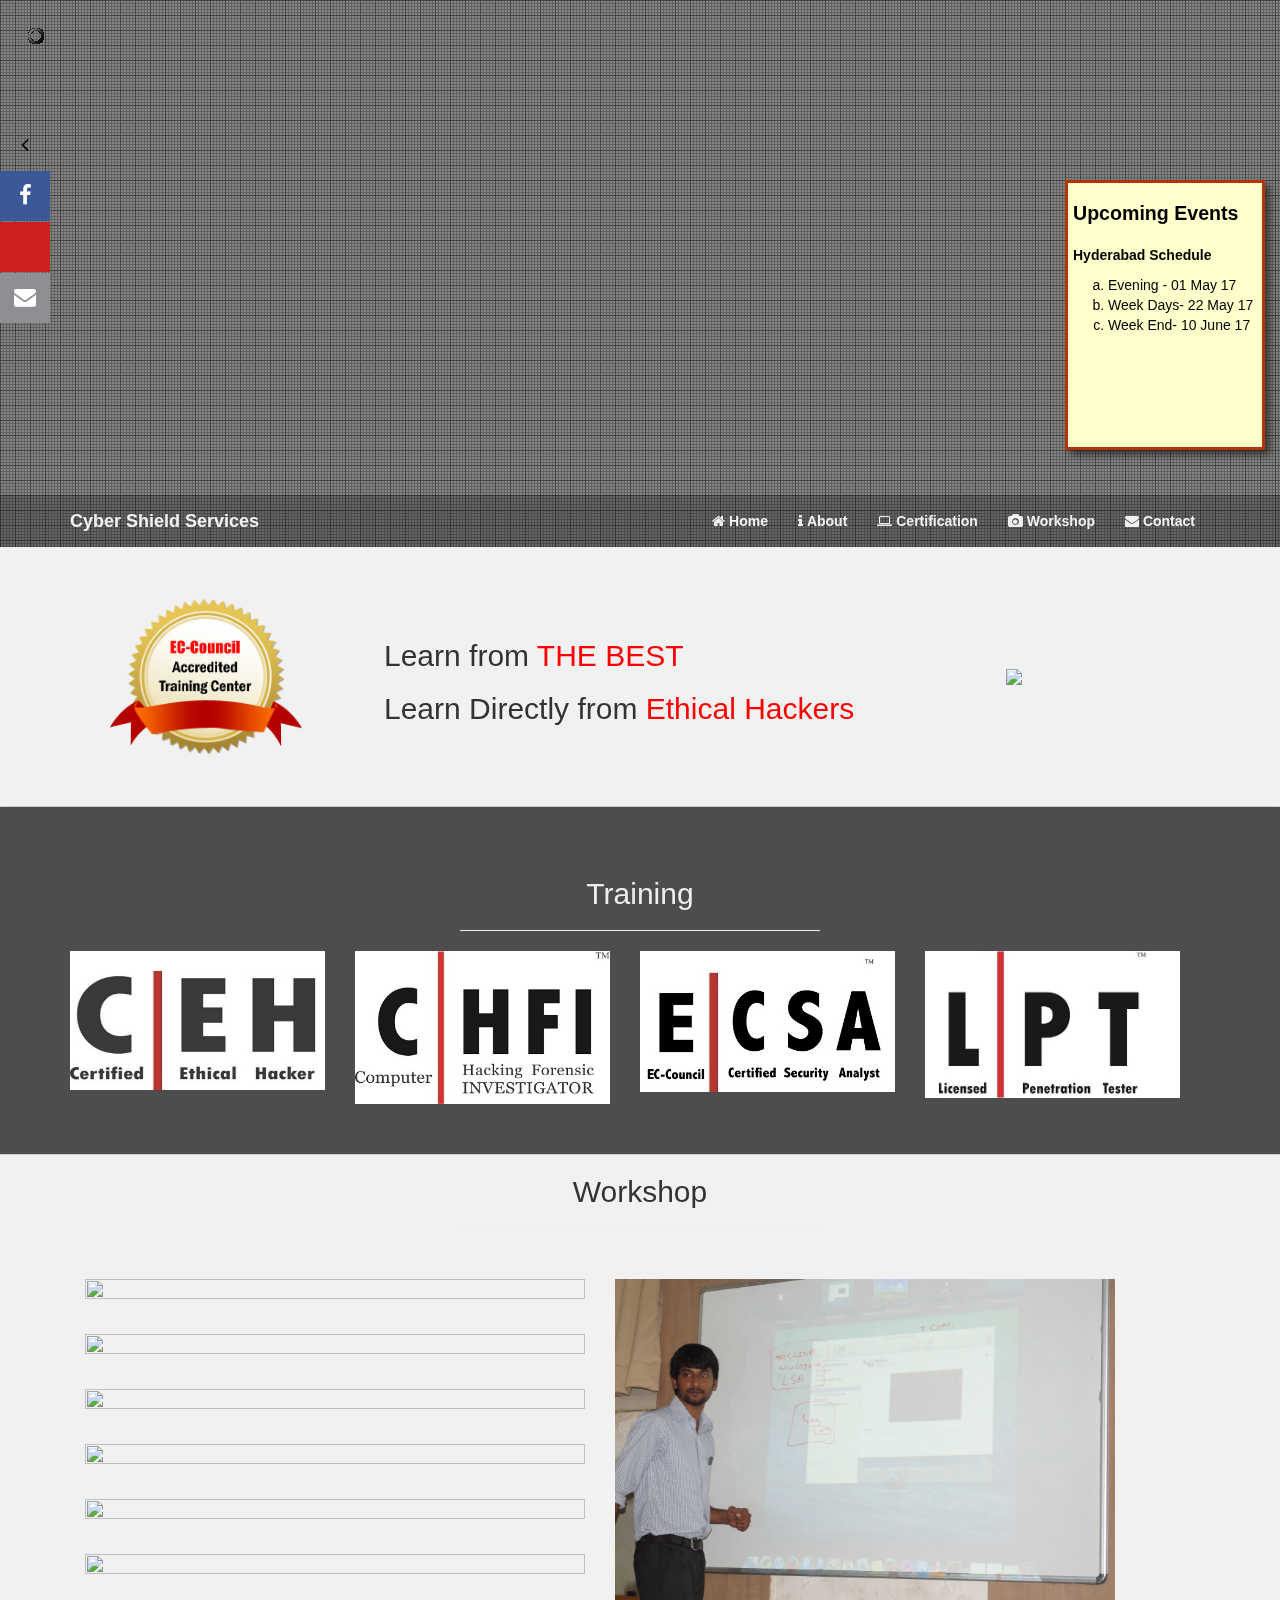
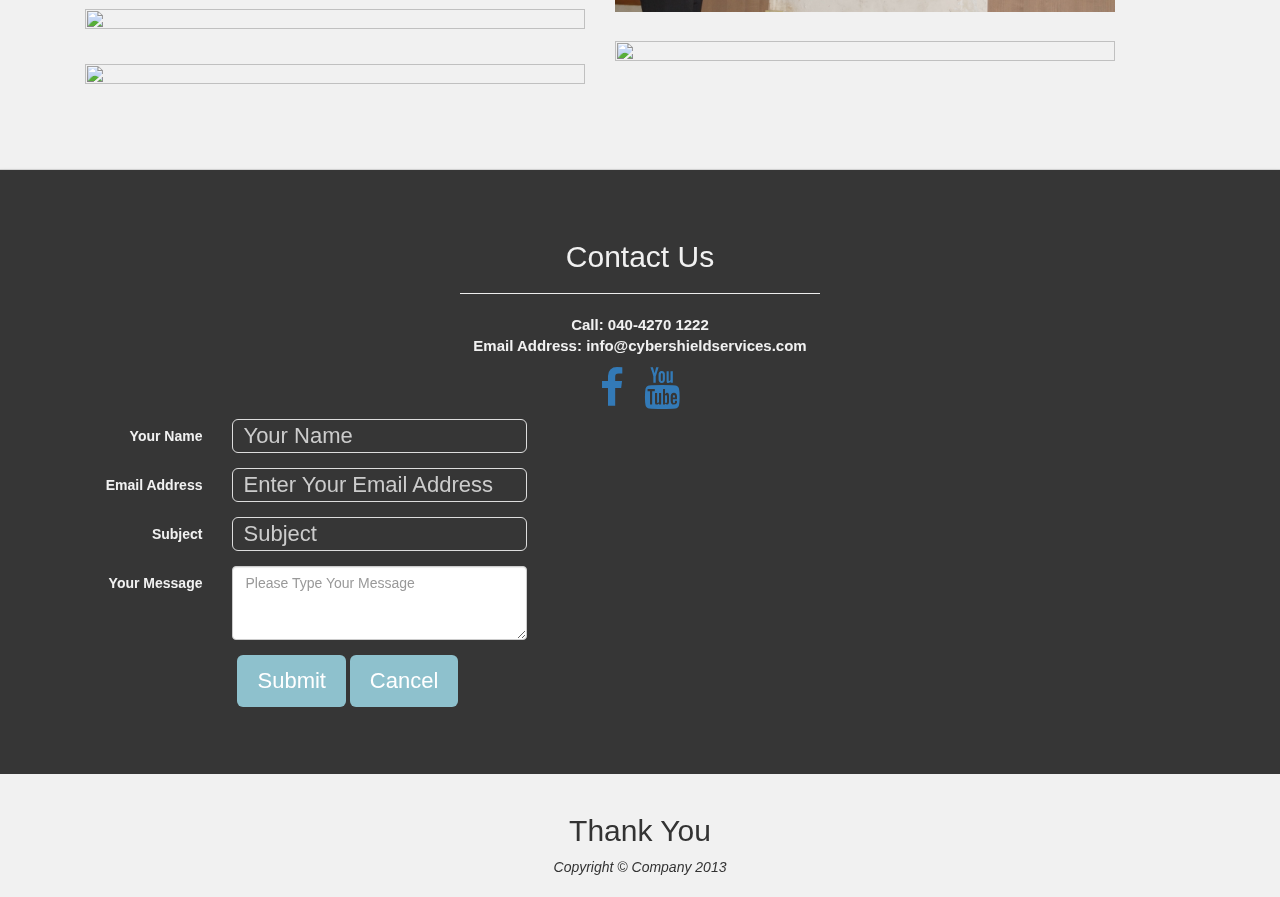
==== index.html @ d1aa9da9 "Revert "Font Changes in the Site, Added Urban Pro & you tube in Slide bar"" ====
﻿<!DOCTYPE html>
<html lang="en">
<head>
    <meta charset="utf-8">
    <meta name="viewport" content="width=device-width, initial-scale=1.0">
    <meta name="description" content="">
    <meta name="author" content="">
    <title>Cyber Shield Services</title>
    <!-- Bootstrap core CSS -->
    <link href="css/bootstrap.css" rel="stylesheet">
    <!-- Add custom CSS here -->
    <link href="css/slidefolio.css" rel="stylesheet">
    <!-- Font Awesome -->
    <link href="font-awesome/css/font-awesome.min.css" rel="stylesheet">

    <link rel="stylesheet" href="css/Workshop/animate.css">
    <link rel="stylesheet" href="css/Workshop/magnific-popup.css">
    <link rel="stylesheet" href="css/Workshop/form-elements.css">
    <link rel="stylesheet" href="css/Workshop/style.css">
    <link href="css/Workshop/bootstrap.min.css" rel="stylesheet">
    <link rel="stylesheet" href="css/Workshop/media-queries.css">

    <link rel="stylesheet" href="http://maxcdn.bootstrapcdn.com/bootstrap/3.3.4/css/bootstrap.min.css">
    <link rel="stylesheet" href="http://maxcdn.bootstrapcdn.com/font-awesome/4.3.0/css/font-awesome.min.css">
    <link rel="stylesheet" href="css/contact-buttons.css">
    <link rel="stylesheet" href="css/demo.css">
</head>
<body>
    <!-- Header Area -->
    <div id="top" class="header">
        <div class="vert-text">
            <!--<img class="img-rounded" alt="Company Logo" style="width:15%" src="./img/logo.gif" />-->
            <!--<h2><em>Cyber Shield Services</em></h2>-->
            <!--<ul class="list-inline">
                <li><a class="fa fa-facebook fa-3x" href="https://www.facebook.com/Cybershieldservices" target="_blank"></a></li>
                <li><a class="fa fa-youtube fa-3x" href="https://www.youtube.com/hackingcamp" target="_blank"></a></li>
                <li><i class="fa fa-twitter fa-3x"></i></li>
                <li><i class="fa fa-google-plus fa-3x"></i></li>
                <li><i class="fa fa-linkedin fa-3x"></i></li>
            </ul>-->
            <br>

        </div>
    </div>

    <!-- /Header Area -->
    <div id="nav">
        <!-- Navigation -->
        <nav class="navbar navbar-new" role="navigation">
            <div class="container">
                <!-- Brand and toggle get grouped for better mobile display -->
                <div class="navbar-header" style="font-weight:bolder">
                    <button type="button" class="navbar-toggle" data-toggle="collapse" data-target="#mobilemenu">
                        <span class="sr-only">Toggle navigation</span>
                        <span class="icon-bar"></span>
                        <span class="icon-bar"></span>
                        <span class="icon-bar"></span>
                    </button>
                    <a href="#" class="navbar-brand">Cyber Shield Services</a>
                </div>
                <div class="collapse navbar-collapse" id="mobilemenu">

                    <ul class="nav navbar-nav navbar-right text-center" style="font-weight:bolder">
                        <li><a href="#top"><i class="service-icon fa fa-home"></i>&nbsp;Home</a></li>
                        <li><a href="#about"><i class="service-icon fa fa-info"></i>&nbsp;About</a></li>
                        <li><a href="#services"><i class="service-icon fa fa-laptop"></i>&nbsp;Certification</a>
                        <li><a href="#portfolio"><i class="service-icon fa fa-camera"></i>&nbsp;Workshop</a></li>
                        <li><a href="#contact"><i class="service-icon fa fa-envelope"></i>&nbsp;Contact</a></li>
                    </ul>
                </div><!-- /.navbar-collapse -->
            </div>
        </nav>
        <!-- /Navigation -->
    </div>

    <!-- About -->

    <div id="about" class="about_us">
        <div>
            <table>
                <tr width="100%">
                    <td width="30%" style="padding-left:110px">
                        <img src="img/Slider/ATC-Web20-Logo.png" style="width:70%;float:left;text-align:left;" />
                    </td>
                    <td width="40%">
                        <h2>Learn from <span style="color:red;">THE BEST</span></h2>
                        <h2>Learn Directly from <span style="color:red"> Ethical Hackers</span></h2>
                    </td>
                    <td width="30%" style="padding-right:110px">
                        <img src="img/logo.png" style="width:60%;float:right;text-align:left;" />
                    </td>
                </tr>
            </table>
        </div>
    </div>
    
    <div class="sideBar boxLeft">
        <div>
            <h1 class="StickyNotesHeading">Upcoming Events</h1>
            <p class="StickyNotesContent">
                <b>Hyderabad Schedule</b>
                <ol>
                    <li type="a">Evening - 01 May 17</li>
                    <li type="a">Week Days- 22 May 17</li>
                    <li type="a">Week End- 10 June 17</li>
                </ol>
            </p>
        </div>
    </div>
    <!-- /About -->
    <!-- Services -->
    <div id="services" class="services">
        <div class="container">
            <div class="row">
                <div class="col-md-4 col-md-offset-4 text-center">
                    <h2>Training</h2>
                    <hr>
                </div>
            </div>
            <div class="row" style="width:100%;">
                <div class="col-md-3 text-center">
                    <div>
                        <a href="CEH.html"><img src="img/CEH.jpg" style="width:100%" /></a>
                        <!--<h3>CEH</h3>-->
                        <!--<p>Ad has dicat ridens consetetur, eos eu option persius. Mollis cotidieque conclusionemque per id, ne nam alienum liberavisse. </p>-->
                    </div>
                </div>
                <div class="col-md-3 text-center">
                    <div>
                        <a href="CHFI.html"><img src="img/CHFI.jpg" style="width:100%" /></a>
                    </div>
                </div>
                <div class="col-md-3 text-center">
                    <div>
                        <a href="ECSA.html"><img src="img/ECSA.jpg" style="width:100%;height:70%" /></a>
                    </div>
                </div>
                <div class="col-md-3 text-center">
                    <div>
                        <a href="LPT.html"><img src="img/LPT.jpg" style="width:100%;height:70%;" /></a>
                    </div>
                </div>
            </div>
        </div>
    </div>
    <!-- /Services -->
    <!-- Portfolio -->
    <div id="portfolio" class="portfolio">
        <div class="container">
            <div class="row">
                <div class="col-md-4 col-md-offset-4 text-center">
                    <h2>Workshop</h2>
                    <hr>
                </div>
            </div>
            <div class="portfolio-container section-container">
                <div class="row">
                    <div class="col-sm-12 portfolio-masonry">
                        <div class="portfolio-box design">
                            <img src="img/workshops_4.jpg" alt="" data-at2x="img/workshops_4.jpg" style="width:100%;height:100%">
                            <div class="portfolio-box-text-container">
                                <div class="portfolio-box-text">
                                    <p><a href="#">Workshop</a></p>
                                </div>
                            </div>
                        </div>
                        <div class="portfolio-box design">
                            <img src="img/workshops_5.jpg" alt="" data-at2x="img/workshops_5.jpg" style="width:100%;height:100%">
                            <div class="portfolio-box-text-container">
                                <div class="portfolio-box-text">
                                    <p><a href="#">Workshop</a></p>
                                </div>
                            </div>
                        </div>
                        <div class="portfolio-box development">
                            <img src="img/workshops_6.jpg" alt="" data-at2x="img/workshops_6.jpg" style="width:100%;height:100%">
                            <div class="portfolio-box-text-container">
                                <div class="portfolio-box-text">
                                    <p><a href="#">Workshop</a></p>
                                </div>
                            </div>
                        </div>
                        <div class="portfolio-box development">
                            <img src="img/workshops_1.jpg" alt="" data-at2x="img/workshops_1.jpg" style="width:100%;height:100%">
                            <div class="portfolio-box-text-container">
                                <div class="portfolio-box-text">
                                    <p><a href="#">Workshop</a></p>
                                </div>
                            </div>
                        </div>
                        <div class="portfolio-box branding">
                            <img src="img/workshops_2.jpg" alt="" data-at2x="img/workshops_2.jpg" style="width:100%;height:100%">
                            <div class="portfolio-box-text-container">
                                <div class="portfolio-box-text">
                                    <p><a href="#">Workshop</a></p>
                                </div>
                            </div>
                        </div>
                        <div class="portfolio-box development">
                            <img src="img/workshops_3.jpg" alt="" data-at2x="img/workshops_3.jpg" style="width:100%;height:100%">
                            <div class="portfolio-box-text-container">
                                <div class="portfolio-box-text">
                                    <p><a href="#">Workshop</a></p>
                                </div>
                            </div>
                        </div>


                        <div class="portfolio-box design">
                            <img src="img/workshops_7.jpg" alt="" data-at2x="img/workshops_7.jpg" style="width:100%;height:100%">
                            <div class="portfolio-box-text-container">
                                <div class="portfolio-box-text">
                                    <p><a href="#">Workshop</a></p>
                                </div>
                            </div>
                        </div>
                        <div class="portfolio-box development">
                            <img src="img/workshops_8.jpg" alt="" data-at2x="img/workshops_8.jpg" style="width:100%;height:100%">
                            <div class="portfolio-box-text-container">
                                <div class="portfolio-box-text">
                                    <p><a href="#">Workshop</a></p>
                                </div>
                            </div>
                        </div>
                        <div class="portfolio-box branding">
                            <img src="img/workshops_9.jpg" alt="" data-at2x="img/workshops_9.jpg" style="width:100%;height:100%">
                            <div class="portfolio-box-text-container">
                                <div class="portfolio-box-text">
                                    <p><a href="#">Workshop</a></p>
                                </div>
                            </div>
                        </div>
                        <div class="portfolio-box development">
                            <img src="img/workshops_11.jpg" alt="" data-at2x="img/workshops_11.jpg" style="width:100%;height:100%">
                            <div class="portfolio-box-text-container">
                                <div class="portfolio-box-text">
                                    <p><a href="#">Workshop</a></p>
                                </div>
                            </div>
                        </div>

                    </div>
                </div>
            </div>
        </div>
    </div>
    <!-- /Portfolio -->
    
        <!-- Contact -->
        <div id="contact">
            <div class="container">
                <div class="row">
                    <div class="col-md-4 col-md-offset-4 text-center">
                        <h2>Contact Us</h2>
                        <hr>
                        <span style="font-size:15px;font-weight:bolder;">Call: 040-4270 1222</span> <br />
                        <span style="font-size:15px;font-weight:bolder;">Email Address: info@cybershieldservices.com</span>
                        <br />
                        <a class="fa fa-facebook fa-3x" href="https://www.facebook.com/Cybershieldservices" target="_blank" style="padding-top:10px;padding-bottom:10px"></a>
                        &nbsp;&nbsp;&nbsp;
                        <span style="font-weight:bolder"><a class="fa fa-youtube fa-3x" href="https://www.youtube.com/hackingcamp" target="_blank" style="padding-top:10px;padding-bottom:10px"></a></span>
                    </div>
                    <div class="col-md-5 col-md-offset-0  text-left">
                        <!-- contact form starts -->
                        <form action="contact" id="contact-form" class="form-horizontal">
                            <fieldset>
                                <div class="form-group">
                                    <label class="col-sm-4 control-label" for="name">Your Name</label>
                                    <div class="col-sm-8">
                                        <input type="text" placeholder="Your Name" class="form-control" name="name" id="name">
                                    </div>
                                </div>
                                <div class="form-group">
                                    <label class="col-sm-4 control-label" for="email">Email Address</label>
                                    <div class="col-sm-8">
                                        <input type="text" placeholder="Enter Your Email Address" class="form-control" name="email" id="email">
                                    </div>
                                </div>
                                <div class="form-group">
                                    <label class="col-sm-4 control-label" for="subject">Subject</label>
                                    <div class="col-sm-8">
                                        <input type="text" placeholder="Subject" class="form-control" name="subject" id="subject">
                                    </div>
                                </div>
                                <div class="form-group">
                                    <label class="col-sm-4 control-label" for="message">Your Message</label>
                                    <div class="col-sm-8">
                                        <textarea placeholder="Please Type Your Message" class="form-control" name="message" id="message" rows="3"></textarea>
                                    </div>
                                </div>
                                <div class="col-sm-offset-4 col-sm-8">
                                    <button type="submit" class="btn btn-success">Submit</button>
                                    <button type="reset" class="btn btn-primary">Cancel</button>
                                </div>

                            </fieldset>
                        </form>


                        <!-- contact form ends -->
                    </div>
                    <div class="col-md-5 col-md-offset-0 text-left">
                        <iframe class=" row-gap" src="https://www.google.com/maps/embed?pb=!1m18!1m12!1m3!1d3805.473126421698!2d78.38738451531601!3d17.484914088020233!2m3!1f0!2f0!3f0!3m2!1i1024!2i768!4f13.1!3m3!1m2!1s0x3bcb918935fcb985%3A0xc3f9c0702359ecba!2sCyberShield+Security+Solutions+Pvt+Ltd!5e0!3m2!1sen!2sin!4v1493375666540"
                                width="600" height="300" frameborder="0" style="border:0" allowfullscreen="yes"></iframe>
                    </div>
                </div>
            </div>
        </div>
        <!-- /Contact -->
        <!-- Footer -->
        <footer>
            <div class="container">
                <div class="row">
                    <div class="col-md-6 col-md-offset-3 text-center">
                        <h2>Thank You</h2>
                        <em>Copyright &copy; Company 2013</em>
                    </div>
                </div>
            </div>
        </footer>
        <!-- /Footer -->
        <!-- Bootstrap core JavaScript -->
        <!-- Placed at the end of the document so the pages load faster -->
        <script src="js/jquery.js"></script>
        <script src="js/jquery-scrolltofixed-min.js"></script>
        <script src="js/jquery.vegas.js"></script>
        <script src="js/jquery.mixitup.min.js"></script>
        <script src="js/jquery.validate.min.js"></script>
        <script src="js/script.js"></script>
        <script src="js/bootstrap.js"></script>

        <!-- Slideshow Background  -->
        <script>
            $.vegas('slideshow', {
                delay: 5000,
                backgrounds: [
                             { src: './img/workshops_11.jpg', fade: 2000 },
                             { src: './img/slider/background-01.png', fade: 2000 },
                             { src: './img/workshops_2.jpg', fade: 2000 },
                             { src: './img/slider/CEH-New5-1.jpg', fade: 2000 },
                             { src: './img/workshops_4.jpg', fade: 2000 },
                             { src: './img/slider/CEH-New6-1.jpg', fade: 2000 },
                             { src: './img/workshops_5.jpg', fade: 2000 },
                             { src: './img/slider/CEHv9-background-A.jpg', fade: 2000 },
                             { src: './img/slider/CHFI-New26-1.jpg', fade: 2000 },
                             { src: './img/slider/CHFI-New30-1.jpg', fade: 2000 },
                             { src: './img/slider/CHFI-New38-1.jpg', fade: 2000 },
                             { src: './img/slider/chfi1.png', fade: 2000 },
                             { src: './img/slider/chfi2.png', fade: 2000 },
                             { src: './img/slider/CSCU-New19-1.jpg', fade: 2000 },
                             { src: './img/slider/ECSA-1-1.jpg', fade: 2000 },
                             { src: './img/slider/ECSA-2-1.jpg', fade: 2000 },
                             { src: './img/slider/ECSA-background03.png', fade: 2000 },
                             

                ]
            })('overlay', {
                src: './img/overlay.png'
            });

        </script>
        <!-- /Slideshow Background -->
        <!-- Mixitup : Grid -->
        <script>
            $(function () {
                $('#Grid').mixitup();
            });
        </script>
        <!-- /Mixitup : Grid -->
        <!-- Custom JavaScript for Smooth Scrolling - Put in a custom JavaScript file to clean this up -->
        <script>
            $(function () {
                $('a[href*=#]:not([href=#])').click(function () {
                    if (location.pathname.replace(/^\//, '') == this.pathname.replace(/^\//, '')
                      || location.hostname == this.hostname) {

                        var target = $(this.hash);
                        target = target.length ? target : $('[name=' + this.hash.slice(1) + ']');
                        if (target.length) {
                            $('html,body').animate({
                                scrollTop: target.offset().top
                            }, 1000);
                            return false;
                        }
                    }
                });
            });
        </script>
        <!-- Navbar -->
        <script type="text/javascript">
            $(document).ready(function () {
                $('#nav').scrollToFixed();
            });

            var toggled = true;

            $("#toggle_menu").click(function () {
                if (toggled) {
                    toggled = false;
                    $(this).animate({ width: "20px" }, "fast");
                } else {
                    toggled = true;
                    $(this).animate({ width: "200px" }, "fast");
                }
            });
        </script>

        <!-- /Navbar-->

        

        <script src="js/SideBar.js"></script>
        <script src="js/script.js"></script>

    <script src="http://ajax.googleapis.com/ajax/libs/jquery/1.11.1/jquery.min.js"></script>
    <script src="js/jquery.contact-buttons.js"></script>
    <script src="js/demo.js"></script>
    <script type="text/javascript">

        var _gaq = _gaq || [];
        _gaq.push(['_setAccount', 'UA-36251023-1']);
        _gaq.push(['_setDomainName', 'jqueryscript.net']);
        _gaq.push(['_trackPageview']);

        (function () {
            var ga = document.createElement('script'); ga.type = 'text/javascript'; ga.async = true;
            ga.src = ('https:' == document.location.protocol ? 'https://ssl' : 'http://www') + '.google-analytics.com/ga.js';
            var s = document.getElementsByTagName('script')[0]; s.parentNode.insertBefore(ga, s);
        })();

    </script>

    <script src="js/Workshop/bootstrap.min.js"></script>
    <script src="js/Workshop/jquery.backstretch.min.js"></script>
    <script src="js/Workshop/wow.min.js"></script>
    <script src="js/Workshop/retina-1.1.0.min.js"></script>
    <script src="js/Workshop/jquery.magnific-popup.min.js"></script>
    <script src="js/Workshop/masonry.pkgd.min.js"></script>
    <script src="js/Workshop/scripts.js"></script>
</body>

</html>
---- css/slidefolio.css ----
/* Global Styles */

html,
body {
  height: 100%;
  width: 100%;
}
.push50{
margin-top:50px;
}
.filter {
cursor:pointer;
}
.sideBar {
    position: fixed;
    z-index: 1000;
    color:black;
}
.sideBar.boxLeft {
    width: 200px;
    float:right;
    padding: 0px 0px 0px 0px;
    right:15px;
    background-color:#eee;
    top:20%;
    color:black;
    box-shadow: 5px 5px 7px rgba(33,33,33,.7);
    background:#ffc;
    border:1px solid;
    border-style: double;
    min-height:30%;
    border: 3px solid #b13506;
}
.txtUpsideDown {
    transform: rotate(90deg);
    transform-origin: left top 0;
    float:left;
    color:black;
}

/*Vegas CSS for Slideshow*/
.vegas-loading {
	border-radius: 10px;
	background: #000;
	background: rgba(0,0,0,0.7);
	background: url(../img/loading.gif) no-repeat center center; /* Loading Gif by http://preloaders.net/ */
	height: 32px;
	left: 20px;
	position: fixed;
	top: 20px;
	width: 32px; 
	z-index: 0;
}

.vegas-overlay {
	background: transparent url(overlays/01.png);
	opacity: 0.5;
	z-index: -1;
}

.vegas-background {
    max-width: none !important; /* counteracts global img modification by twitter bootstrap library */
	z-index: -2;
}

.vegas-overlay,
.vegas-background {
	-webkit-user-select: none;
	 -khtml-user-select: none;
	   -moz-user-select: none;
	    -ms-user-select: none;
	        user-select: none;
}
/*Vegas CSS for Slideshow*/

.vert-text {
  display: table-cell;
  vertical-align: middle;
  text-align: center;
  color:#f1f1f1;
  background:rgba(0, 0, 0, 0.48);
}

.vert-text h1 {
  padding: 0;
  margin: 0;
  font-size: 4.5em;
  font-weight: 700;
}
#Grid .mix{
    opacity: 0;
    display: none;
	max-height:230px;
}
/* Navbar */
#nav {
margin-bottom:-20px;
}
.navbar {
border-radius:0px !important;
}
.navbar-new {
  background-color: rgba(0, 0, 0, 0.6);
}
.navbar-new .navbar-brand {
  color: #f1f1f1;
}
}
.navbar-new .navbar-text {
  color: #f1f1f1;
}
.navbar-new .navbar-nav > li > a {
  color: #f1f1f1;
}
.navbar-new .navbar-nav > li > a:hover,
.navbar-new .navbar-nav > li > a:focus {
  background-color: rgba(0, 0, 0, 0.8);
}
.navbar-new .navbar-toggle {
  border-color: #dddddd;
}
.navbar-new .navbar-toggle:hover,
.navbar-new .navbar-toggle:focus {
  background-color: #000000;
}
.navbar-new .navbar-toggle .icon-bar {
  background-color: #cccccc;
}
.navbar-new .navbar-collapse,
.navbar-new .navbar-form {
  border-color: #e6e6e6;
}
.navbar-new .navbar-nav > .dropdown > a:hover .caret,
.navbar-new .navbar-nav > .dropdown > a:focus .caret {
  border-top-color: #333333;
  border-bottom-color: #333333;
}
.navbar-new .navbar-nav > .open > a,
.navbar-new .navbar-nav > .open > a:hover,
.navbar-new .navbar-nav > .open > a:focus {
  background-color: #e7e7e7;
  color: #555555;
}
.navbar-new .navbar-nav > .open > a .caret,
.navbar-new .navbar-nav > .open > a:hover .caret,
.navbar-new .navbar-nav > .open > a:focus .caret {
  border-top-color: #555555;
  border-bottom-color: #555555;
}
.navbar-new .navbar-nav > .dropdown > a .caret {
  border-top-color: #777777;
  border-bottom-color: #777777;
}
@media (max-width: 767px) {
  .navbar-new .navbar-nav .open .dropdown-menu > li > a {
    color: #777777;
  }
  .navbar-new .navbar-nav .open .dropdown-menu > li > a:hover,
  .navbar-new .navbar-nav .open .dropdown-menu > li > a:focus {
    color: #333333;
    background-color: transparent;
  }
  .navbar-new .navbar-nav .open .dropdown-menu > .active > a,
  .navbar-new .navbar-nav .open .dropdown-menu > .active > a:hover,
  .navbar-new .navbar-nav .open .dropdown-menu > .active > a:focus {
    color: #555555;
    background-color: #e7e7e7;
  }
  .navbar-new .navbar-nav .open .dropdown-menu > .disabled > a,
  .navbar-new .navbar-nav .open .dropdown-menu > .disabled > a:hover,
  .navbar-new .navbar-nav .open .dropdown-menu > .disabled > a:focus {
    color: #cccccc;
    background-color: transparent;
  }
}
.navbar-new .navbar-link {
  color: #777777;
}
.navbar-new .navbar-link:hover {
  color: #333333;
}
/*Navbar */


.header {
  display: table;
  height: 55%;
  width: 100%;
  position: relative;
}
.btn-top {
color:#f1f1f1;
background:none repeat scroll 0 0 rgba(0, 0, 0, 0.57);
border-color:#cccccc;
}
.btn-top:hover,
.btn-top:focus,
.btn-top:active,
.btn-top.active {
  color: #333333;
  background-color: #ebebeb;
  border-color: #adadad;
}

/* about us */

.about_us {
  padding: 50px 0;
  background:none repeat scroll 0 0 #F1F1F1;
  border-bottom:1px solid #D1D1D1 !important;
filter: progid:DXImageTransform.Microsoft.gradient(startColorstr='#ffffffff', endColorstr='#fff2f2f2', GradientType=0);
  *zoom: 1;
  -webkit-box-shadow: 0 1px 4px rgba(0, 0, 0, 0.065);
     -moz-box-shadow: 0 1px 4px rgba(0, 0, 0, 0.065);
          box-shadow: 0 1px 4px rgba(0, 0, 0, 0.065);
}

/* Services */

.services {
   background: none repeat scroll 0 0 #4D4D4D;
  padding: 50px 0;
  color: #eeeeee;
  width: 100%;
  border-bottom:1px solid #D1D1D1 !important;
filter: progid:DXImageTransform.Microsoft.gradient(startColorstr='#ffffffff', endColorstr='#fff2f2f2', GradientType=0);
  *zoom: 1;
  -webkit-box-shadow: 0 1px 4px rgba(0, 0, 0, 0.065);
     -moz-box-shadow: 0 1px 4px rgba(0, 0, 0, 0.065);
          box-shadow: 0 1px 4px rgba(0, 0, 0, 0.065);
}

.service-item {
  margin-bottom: 15px;
  background:#333333;
  padding:10px;
  border:1px solid #D1D1D1 !important;
filter: progid:DXImageTransform.Microsoft.gradient(startColorstr='#ffffffff', endColorstr='#fff2f2f2', GradientType=0);
  *zoom: 1;
  -webkit-box-shadow: 0 1px 4px rgba(0, 0, 0, 0.065);
     -moz-box-shadow: 0 1px 4px rgba(0, 0, 0, 0.065);
          box-shadow: 0 1px 4px rgba(0, 0, 0, 0.065);
}

.active {
background:#3071A9 !important;
border:1px solid #BBBBBB !important;
filter: progid:DXImageTransform.Microsoft.gradient(startColorstr='#ffffffff', endColorstr='#fff2f2f2', GradientType=0);
  *zoom: 1;
  -webkit-box-shadow: 0 1px 4px rgba(0, 0, 0, 0.065);
     -moz-box-shadow: 0 1px 4px rgba(0, 0, 0, 0.065);
          box-shadow: 0 1px 4px rgba(0, 0, 0, 0.065);
}
.label {
border-radius:0px !important;
}
label.valid {
		  width: 24px;
		  height: 24px;
		  background: url(../img/valid.png) center center no-repeat;
		  display: inline-block;
		  text-indent: -9999px;
		}
		label.error {
			font-weight: bold;
			color: red;
			padding: 2px 8px;
			margin-top: 2px;
		}
.portfolio {
background:#f1f1f1;
}		
/* gallery */
.gallery {
    overflow: hidden;
}
.gallery:after {
    content: "";
    display: inline-block;
    width: 100%;
}
.gallery .mix {
    color: #FFFFFF;
    display: none;
    font-size: 30px;
    margin: 0 0 30px;
    opacity: 0;
    overflow: hidden;
    text-align: center;
    vertical-align: top;
}
.gallery .mix.full {
    height: auto;
}
.gallery a.mix-cover img {
    width: 100%;
	
}
.gallery a.mix-cover, .gallery span.cover {
    background-color: #FFFFFF;
    border-radius: 4px 4px 0 0;
    display: block;
    overflow: hidden;
}
.gallery.portfolio a.mix-cover, .gallery.portfolio a.mix-cover .overlay {
    border-radius: 4px;
}
.gallery .mix a img, .gallery .mix a span.overlay {
    border-radius: 4px 4px 0 0;
    box-shadow: 0 0 1px 0 rgba(0, 0, 0, 0.1);
}
.gallery a.mix-cover {
    position: relative;
    transition: top 0.5s ease 0s;
}
.gallery span.cover {
    background-color: #F4D432;
    position: absolute;
    top: -100%;
}
.gallery span.cover span {
    color: #FFFFFF;
    height: 50px;
    left: 0;
    line-height: 50px;
    margin-top: -25px;
    position: absolute;
    right: 0;
    top: 50%;
}
img.placeholder {
    height: 100%;
    width: 100%;
}

/* Overlay */
.overlay {
    background-color: rgba(0, 0, 0, 0.48);
    border: 0 solid rgba(255, 255, 255, 0.2);
    bottom: 0;
    left: 0;
    opacity: 0;
    position: absolute;
    right: 0;
    text-align: center;
    top: 0;
    transition: all 0.3s ease 0s;
    z-index: 9;
	height:100%;
	width:100%;
	cursor:pointer;
}
.overlay:hover {
    opacity: 1;
}
.overlay i, .overlay span.title {
    color: #FFFFFF;
    font-size: 40px;
    position: relative;
    top: -60px;
    transition: all 0.3s ease 0s;
}
.overlay span.title {
    font-size: 30px;
}
.overlay:hover i, .overlay:hover span.title {
    top: 10px;
}

span.valign {
    display: inline-block;
    height: 100%;
    vertical-align: middle;
}


/* Contact */
#contact {
background:none repeat scroll 0 0 rgba(0, 0, 0, 0.79);
color:#f1f1f1;
padding:50px 0;
border-top:1px solid #D1D1D1 !important;
filter: progid:DXImageTransform.Microsoft.gradient(startColorstr='#ffffffff', endColorstr='#fff2f2f2', GradientType=0);
  *zoom: 1;
  -webkit-box-shadow: 0 1px 4px rgba(0, 0, 0, 0.065);
     -moz-box-shadow: 0 1px 4px rgba(0, 0, 0, 0.065);
          box-shadow: 0 1px 4px rgba(0, 0, 0, 0.065);
}

#team {
background:none repeat scroll 0 0 rgba(0, 0, 0, 0.79);
color:#f1f1f1;
padding:50px 0;
border-top:1px solid #D1D1D1 !important;
filter: progid:DXImageTransform.Microsoft.gradient(startColorstr='#ffffffff', endColorstr='#fff2f2f2', GradientType=0);
  *zoom: 1;
  -webkit-box-shadow: 0 1px 4px rgba(0, 0, 0, 0.065);
     -moz-box-shadow: 0 1px 4px rgba(0, 0, 0, 0.065);
          box-shadow: 0 1px 4px rgba(0, 0, 0, 0.065);
}

.modal-body {
width:auto !important;
height:auto !important;
}
.modal-dialog {
width:60% !important;
}

/* Footer */

footer {
  padding: 20px 0;
  background:#f1f1f1;
}

/*Side Bar - Upcoming Events*/
/* Floats */

.left {float: left;}
.right {float: right;}

.clearer {
	clear: both;
	display: block;
	font-size: 0;
	height: 0;
	line-height: 0;
}
/*Sticky Notes CSS
*/
.StickyNotesHeading {
    font-size: 140%;
    font-weight: bold;
    padding-bottom: 10px;
    padding-left:5px;
    background:#ffc;
    
}
.StickyNotesContent {
    background: #ffc;
    text-align: left;
    padding: 0 0 0 5px;
}

/*	Misc
------------------------------------------------------------------- */

.hidden {display: none;}


/*
	Example specifics
------------------------------------------------------------------- */

/* Layout */

#center-wrapper {
	margin: 0 auto;
	width: 920px;
}
/* responsive */
/* Small devices (tablets, 768px and up) */
@media (max-width: 768px) { .navbar-brand {margin-left:20px;} .navbar-toggle {margin-right:25px;} #Grid .mix{margin-left:-25px;}}
---- css/Workshop/form-elements.css ----
input[type="text"], 
textarea {
    margin: 0;
    padding: 14px 10px;
    vertical-align: middle;
    background: none;
    border: 1px solid #ddd;
    font-family: 'Lato', sans-serif;
    font-size: 22px;
    font-weight: 400;
    color: #ccc;
    -moz-border-radius: 6px;
    -webkit-border-radius: 6px;
    border-radius: 6px;
    -moz-box-shadow: none;
    -webkit-box-shadow: none;
    box-shadow: none;
    -o-transition: all .3s;
    -moz-transition: all .3s;
    -webkit-transition: all .3s;
    -ms-transition: all .3s;
    transition: all .3s;
}

input[type="text"]:focus, 
textarea:focus {
	outline: 0;
    border: 1px solid #8ec1cd;
    -moz-box-shadow: none;
    -webkit-box-shadow: none;
    box-shadow: none;
}

input[type="text"]:-moz-placeholder, textarea:-moz-placeholder { color: #ccc; }
input[type="text"]:-ms-input-placeholder, textarea:-ms-input-placeholder { color: #ccc; }
input[type="text"]::-webkit-input-placeholder, textarea::-webkit-input-placeholder { color: #ccc; }


button.btn {
	height: 52px;
    margin: 0;
    padding: 0 20px;
    vertical-align: middle;
    background: #8ec1cd;
    border: 0;
    font-family: 'Lato', sans-serif;
    font-size: 22px;
    font-weight: 400;
    line-height: 52px;
    color: #fff;
    -moz-border-radius: 6px;
    -webkit-border-radius: 6px;
    border-radius: 6px;
    text-shadow: none;
    -moz-box-shadow: none;
    -webkit-box-shadow: none;
    box-shadow: none;
    -o-transition: all .3s;
    -moz-transition: all .3s;
    -webkit-transition: all .3s;
    -ms-transition: all .3s;
    transition: all .3s;
}

button.btn:hover {
    opacity: 0.6;
    color: #fff;
    -o-transition: all .3s;
    -moz-transition: all .3s;
    -webkit-transition: all .3s;
    -ms-transition: all .3s;
    transition: all .3s;
}

button.btn:active {
	outline: 0;
    opacity: 0.6;
    color: #fff;
    -moz-box-shadow: none;
    -webkit-box-shadow: none;
    box-shadow: none;
}

button.btn:focus {
	outline: 0;
	opacity: 0.6;
	background: #8ec1cd;
	color: #fff;
}

.btn:focus, .btn:active:focus, .btn.active:focus {
	outline: 0;
	opacity: 0.6;
	background: #8ec1cd;
	color: #fff;
}
---- css/Workshop/style.css ----
/***** Portfolio *****/

.portfolio-container {
    padding-bottom: 80px;
}

.portfolio p {
	margin-bottom: 20px;
}

.portfolio-filters {
	padding: 20px 0;
	font-size: 18px;
	color: #aaa;
    line-height: 22px;
}

.portfolio-filters a { color: #aaa; }
.portfolio-filters a:hover, .portfolio-filters a.active { color: #8ec1cd; }

.portfolio-box {
	position: relative;
	width: 500px;
	margin: 30px 15px 0 15px;
	overflow: hidden;
}

.portfolio-box img { -o-transition: all .8s; -moz-transition: all .8s; -webkit-transition: all .8s; -ms-transition: all .8s; transition: all .8s; }

.portfolio-box:hover img {
	opacity: 0.6;
	-o-transform: scale(1.25); -moz-transform: scale(1.25); -webkit-transform: scale(1.25); -ms-transform: scale(1.25); transform: scale(1.25);
}

.portfolio-box-text-container {
	position: absolute;
	bottom: -200px;
	left: 0;
	right: 0;
	width: 255px;
	-o-transition: all .6s; -moz-transition: all .6s; -webkit-transition: all .6s; -ms-transition: all .6s; transition: all .6s;
}

.portfolio-box-text {
	background: #8ec1cd;
	color: #fff;
}
.portfolio-box:hover .portfolio-box-text-container { bottom: 0; }

.portfolio-box-text p {
	margin: 0;
	padding: 15px 20px;
	font-size: 18px;
    line-height: 32px;
}
.portfolio-box-text p a { color: #fff; }
.portfolio-box-text p a:hover, .portfolio-box-text p a:focus { color: #eee; }
---- css/Workshop/media-queries.css ----
@media (min-width: 992px) and (max-width: 1199px) {
	
	.show-menu, .hide-menu { right: 30px; }
	
	.portfolio-box, .portfolio-box-text-container { width: 205px; }
	
	.block-1-left { float: none; width: auto; }
	.block-1-right { float: none; width: auto; padding-top: 10px; text-align: center; }
	.block-1-right h3, .block-1-right p { padding-left: 120px; padding-right: 120px; }
	
}

@media (min-width: 768px) and (max-width: 991px) {

	.section-description p { padding: 0; }
	
    .portfolio-filters { padding-left: 40px; padding-right: 40px; }
    .portfolio-box, .portfolio-box-text-container { width: 210px; }
	
	.block-1-left { float: none; width: auto; }
	.block-1-right { float: none; width: auto; padding-top: 10px; text-align: center; }

}

@media (max-width: 991px) {

	.show-menu { right: 30px; }
	.hide-menu { position: static; top: auto; right: auto; z-index: auto; }
	.hide-menu a { height: 42px; padding-top: 0; }

}

@media (max-width: 767px) {
	
	.section-description p { padding: 0; }

	.top-content-text { width: auto; padding: 0 15px; }
	
	.portfolio-filters { padding-left: 15px; padding-right: 15px; }
	.portfolio-masonry { padding: 0; }
    .portfolio-box { width: 100%; margin: 30px 0 0 0; padding: 0 30px; }
    .portfolio-box:hover img { -o-transform: none; -moz-transform: none; -webkit-transform: none; -ms-transform: none; transform: none; }
	.portfolio-box-text-container { width: auto; left: 30px; right: 30px; }
	.portfolio-box-text { max-width: 540px; margin: 0 auto; }
	
	.block-1-right { padding-top: 10px; text-align: center; }
	
	footer, .footer-copyright { text-align: center; }
	.footer-copyright { padding-bottom: 15px; }

}

@media (max-width: 415px) {
	
	h1, h2 { font-size: 32px; }
	
	.show-menu { right: 10px; }
	
	.divider-1 span, .divider-2 span { width: 200px; }

}
---- css/contact-buttons.css ----
/*!
 * Contact Buttons Plugin Demo 0.1.0
 * https://github.com/joege/contact-buttons-plugin
 *
 * Copyright 2015, José Gonçalves
 *
 * Licensed under the MIT license:
 * http://www.opensource.org/licenses/MIT
 */
 
 #contact-buttons-bar {
  position: fixed;
  top: 120px;
  left: -50px;
  width: 50px;
}

#contact-buttons-bar.slide-on-scroll {
  position: absolute;
}

.contact-button-link  {
  display: block;
  width: 50px;
  height: 50px;
  padding: 0;
  margin-bottom: 1px;
  text-align: center;
  line-height: 50px;
  font-size: 22px;
  background: #8e8e93;
  color: #fff;
  position: relative;
  left: 0;
  
  -webkit-box-sizing: border-box;
     -moz-box-sizing: border-box;
          box-sizing: border-box;
  
  -webkit-transition: all 250ms;
     -moz-transition: all 250ms;
          transition: all 250ms;
}
.contact-button-link:hover,
.contact-button-link:focus,
.contact-button-link:active {
  color: #fff;
  padding-left: 20px;
  width: 70px;
}
.contact-button-link.cb-hidden {
  left: -50px;
}
.contact-button-link.facebook {
  background: #3b5998;
}
.contact-button-link.youtube {
 background-color: #cd201f;
}
.contact-button-link.linkedin {
  background: #0077b5;
}
.contact-button-link.gplus {
  background: #db4437;
}

.contact-button-link.separated {
  margin-top: 1em;
}

.show-hide-contact-bar,
.contact-button-link.show-hide-contact-bar:focus,
.contact-button-link.show-hide-contact-bar:active {
  background: transparent;
  color: #000;
  border: 0;
  outline: 0;
  padding: 0;
  width: 50px;
}
.contact-button-link.show-hide-contact-bar:hover {
  color: #000;
  background: #ccc;
  padding: 0;
  width: 50px;
}
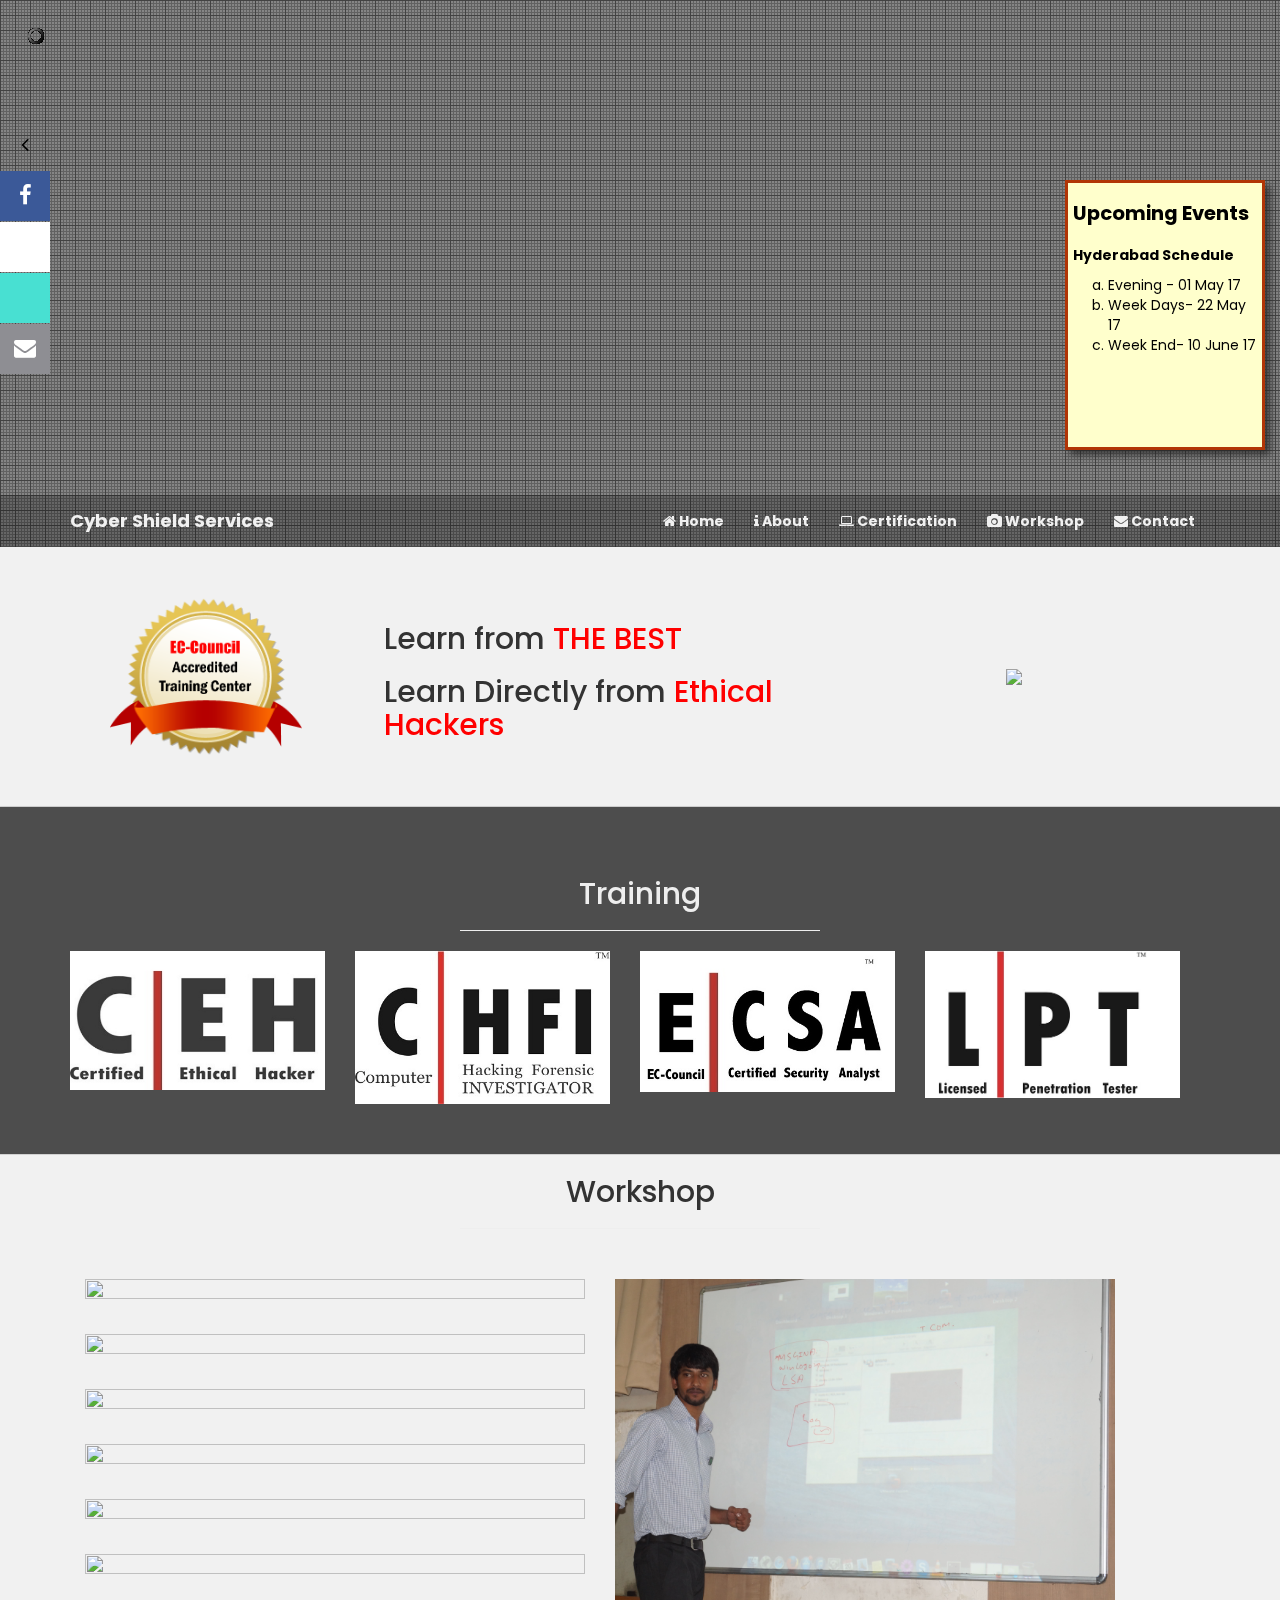
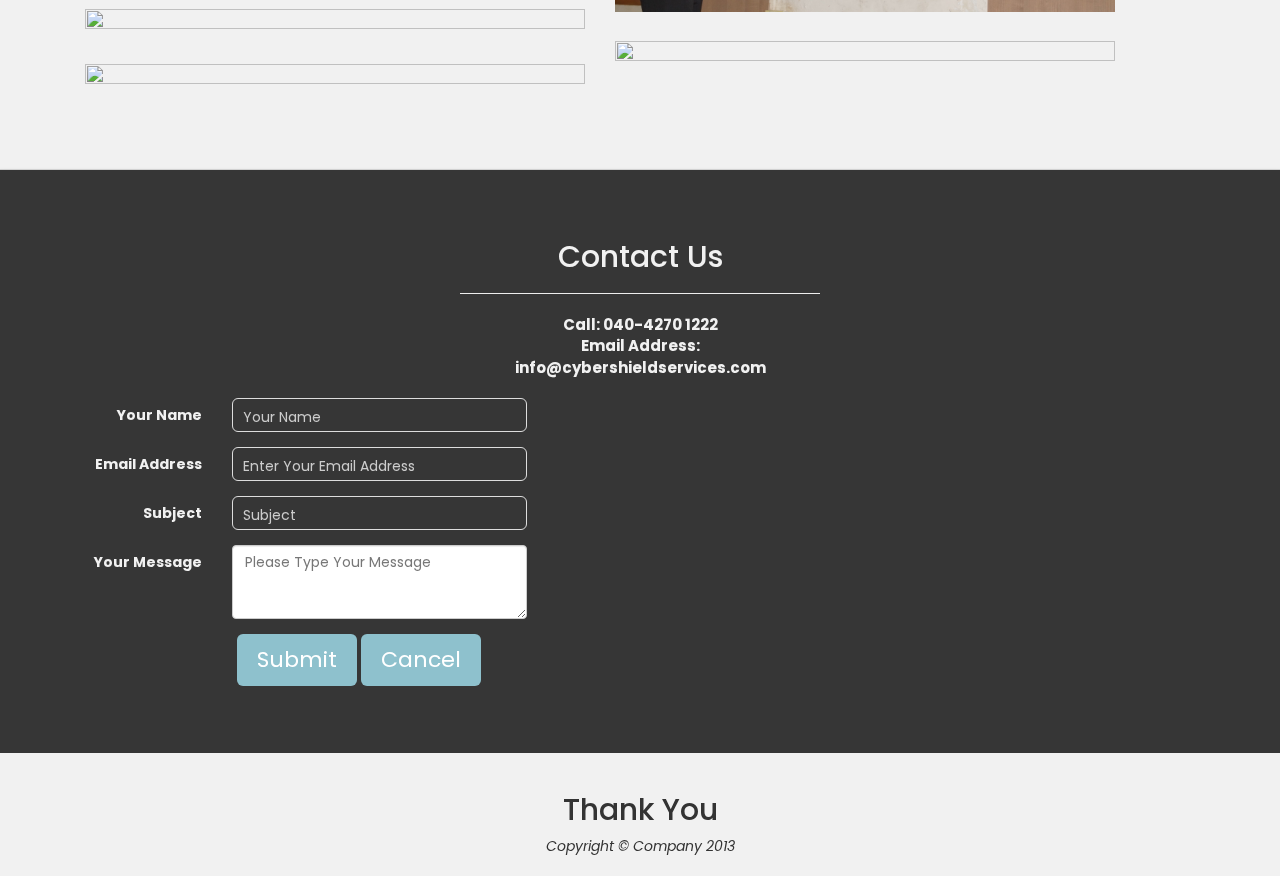
==== commit 5a7b0037: "My Change 1. Included Left navigation Bar 2. Changed font name" ====
--- a/index.html
+++ b/index.html
@@ -11,7 +11,7 @@
     <!-- Add custom CSS here -->
     <link href="css/slidefolio.css" rel="stylesheet">
     <!-- Font Awesome -->
-    <link href="font-awesome/css/font-awesome.min.css" rel="stylesheet">
+    <link rel="stylesheet" href="https://fonts.googleapis.com/css?family=Poppins:400,300,500,600,700">
 
     <link rel="stylesheet" href="css/Workshop/animate.css">
     <link rel="stylesheet" href="css/Workshop/magnific-popup.css">
@@ -20,7 +20,7 @@
     <link href="css/Workshop/bootstrap.min.css" rel="stylesheet">
     <link rel="stylesheet" href="css/Workshop/media-queries.css">
 
-    <link rel="stylesheet" href="http://maxcdn.bootstrapcdn.com/bootstrap/3.3.4/css/bootstrap.min.css">
+    <!--<link rel="stylesheet" href="http://maxcdn.bootstrapcdn.com/bootstrap/3.3.4/css/bootstrap.min.css">-->
     <link rel="stylesheet" href="http://maxcdn.bootstrapcdn.com/font-awesome/4.3.0/css/font-awesome.min.css">
     <link rel="stylesheet" href="css/contact-buttons.css">
     <link rel="stylesheet" href="css/demo.css">
@@ -256,9 +256,9 @@
                         <span style="font-size:15px;font-weight:bolder;">Call: 040-4270 1222</span> <br />
                         <span style="font-size:15px;font-weight:bolder;">Email Address: info@cybershieldservices.com</span>
                         <br />
-                        <a class="fa fa-facebook fa-3x" href="https://www.facebook.com/Cybershieldservices" target="_blank" style="padding-top:10px;padding-bottom:10px"></a>
+                        <!--<a class="fa fa-facebook fa-3x" href="https://www.facebook.com/Cybershieldservices" target="_blank" style="padding-top:10px;padding-bottom:10px"></a>-->
                         &nbsp;&nbsp;&nbsp;
-                        <span style="font-weight:bolder"><a class="fa fa-youtube fa-3x" href="https://www.youtube.com/hackingcamp" target="_blank" style="padding-top:10px;padding-bottom:10px"></a></span>
+                        <!--<span style="font-weight:bolder"><a class="fa fa-youtube fa-3x" href="https://www.youtube.com/hackingcamp" target="_blank" style="padding-top:10px;padding-bottom:10px"></a></span>-->
                     </div>
                     <div class="col-md-5 col-md-offset-0  text-left">
                         <!-- contact form starts -->
@@ -334,13 +334,13 @@
             $.vegas('slideshow', {
                 delay: 5000,
                 backgrounds: [
-                             { src: './img/workshops_11.jpg', fade: 2000 },
+                             { src: './img/workshops_11.JPG', fade: 2000 },
                              { src: './img/slider/background-01.png', fade: 2000 },
-                             { src: './img/workshops_2.jpg', fade: 2000 },
+                             { src: './img/workshops_2.JPG', fade: 2000 },
                              { src: './img/slider/CEH-New5-1.jpg', fade: 2000 },
-                             { src: './img/workshops_4.jpg', fade: 2000 },
+                             { src: './img/workshops_4.JPG', fade: 2000 },
                              { src: './img/slider/CEH-New6-1.jpg', fade: 2000 },
-                             { src: './img/workshops_5.jpg', fade: 2000 },
+                             { src: './img/workshops_5.JPG', fade: 2000 },
                              { src: './img/slider/CEHv9-background-A.jpg', fade: 2000 },
                              { src: './img/slider/CHFI-New26-1.jpg', fade: 2000 },
                              { src: './img/slider/CHFI-New30-1.jpg', fade: 2000 },
--- a/css/Workshop/form-elements.css
+++ b/css/Workshop/form-elements.css
@@ -6,7 +6,7 @@
     vertical-align: middle;
     background: none;
     border: 1px solid #ddd;
-    font-family: 'Lato', sans-serif;
+    font-family: 'Poppins', sans-serif;
     font-size: 22px;
     font-weight: 400;
     color: #ccc;
@@ -32,9 +32,9 @@
     box-shadow: none;
 }
 
-input[type="text"]:-moz-placeholder, textarea:-moz-placeholder { color: #ccc; }
-input[type="text"]:-ms-input-placeholder, textarea:-ms-input-placeholder { color: #ccc; }
-input[type="text"]::-webkit-input-placeholder, textarea::-webkit-input-placeholder { color: #ccc; }
+input[type="text"]:-moz-placeholder, textarea:-moz-placeholder { color: #ccc;font-size: 14px;vertical-align: middle; }
+input[type="text"]:-ms-input-placeholder, textarea:-ms-input-placeholder { color: #ccc; font-size: 14px;vertical-align: middle;}
+input[type="text"]::-webkit-input-placeholder, textarea::-webkit-input-placeholder { color: #ccc; font-size: 14px;vertical-align: middle; }
 
 
 button.btn {
@@ -44,7 +44,7 @@
     vertical-align: middle;
     background: #8ec1cd;
     border: 0;
-    font-family: 'Lato', sans-serif;
+    font-family: 'Poppins', sans-serif;
     font-size: 22px;
     font-weight: 400;
     line-height: 52px;
--- a/css/contact-buttons.css
+++ b/css/contact-buttons.css
@@ -55,7 +55,18 @@
   background: #3b5998;
 }
 .contact-button-link.youtube {
- background-color: #cd201f;
+ background-color: white;
+ background-image: url("/img/youtube.png");
+ background-repeat: no-repeat;
+ background-size: 50px 50px;
+ width: 50px;
+}
+.contact-button-link.urbanpro {
+ background-color:#48e0d2;
+ background-image: url("/img/up.jpg");
+ background-repeat: no-repeat;
+ background-size: 50px 50px;
+ width: 50px;
 }
 .contact-button-link.linkedin {
   background: #0077b5;
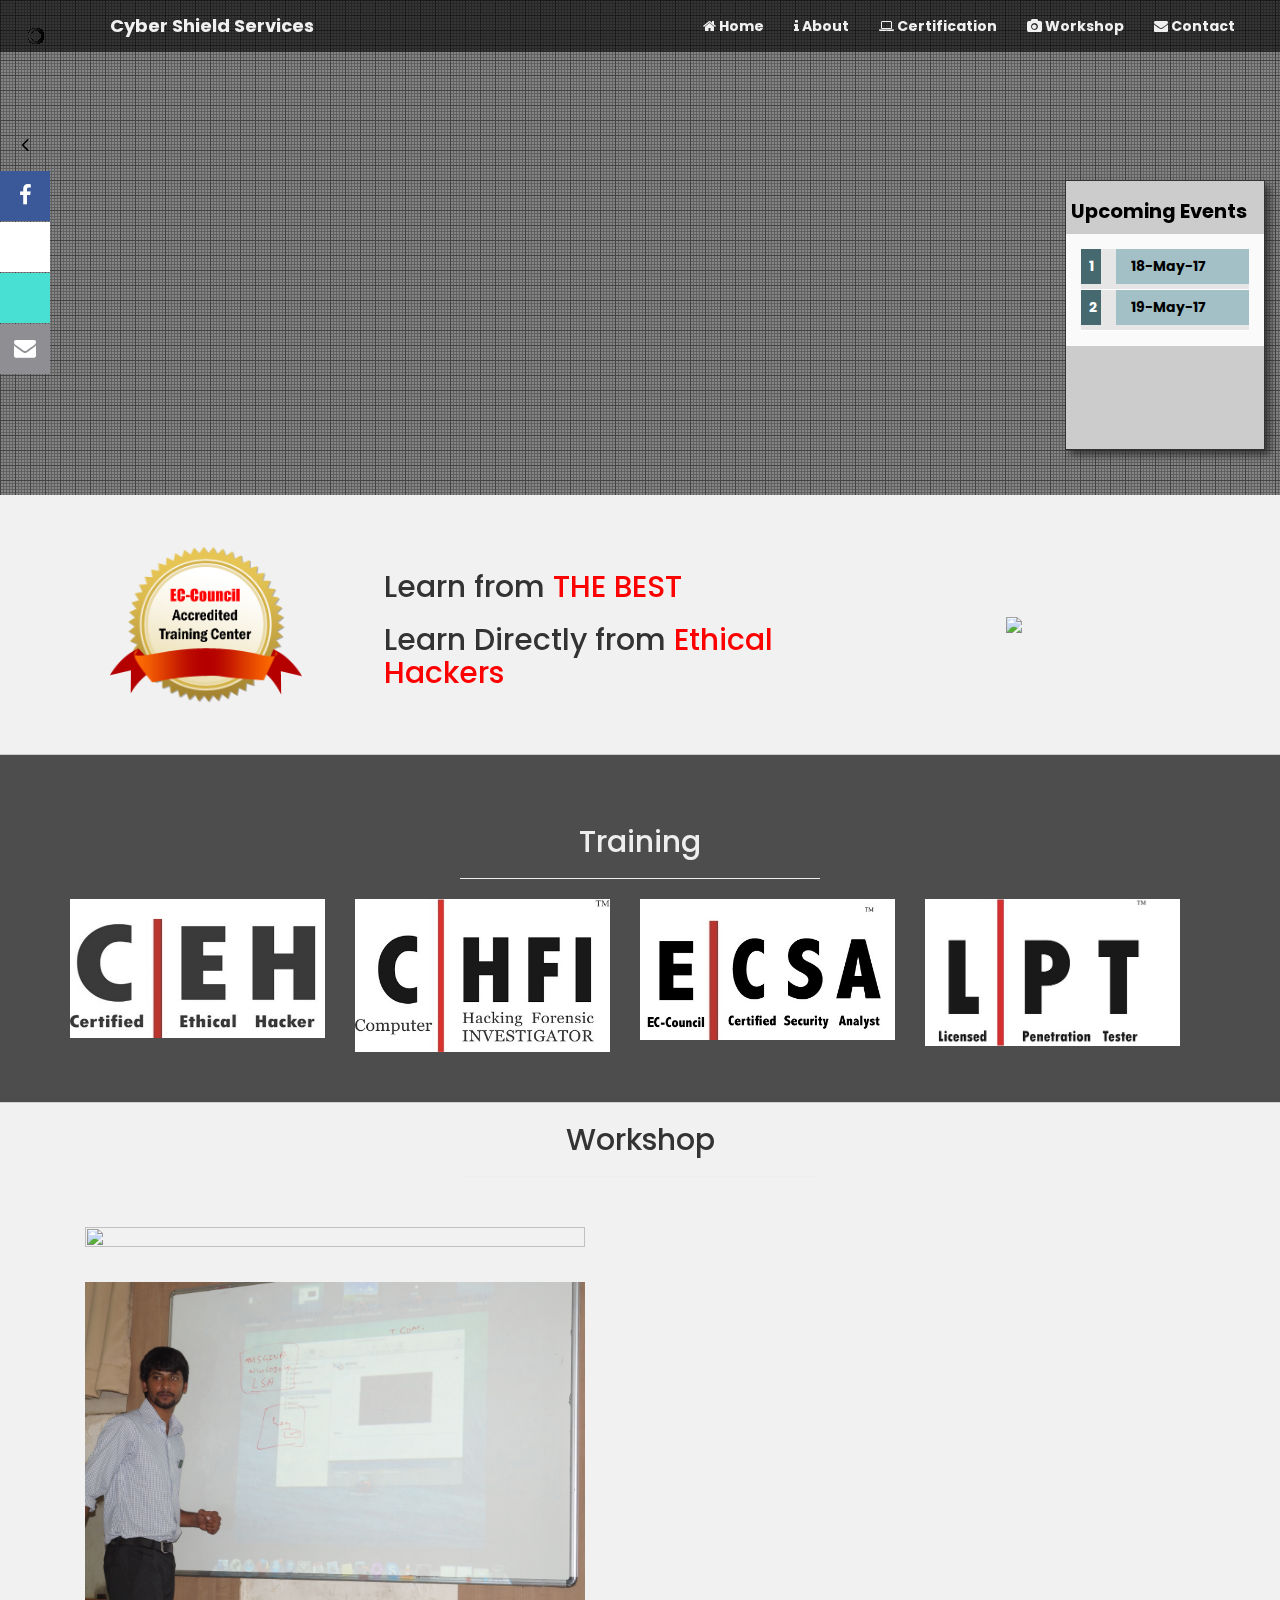
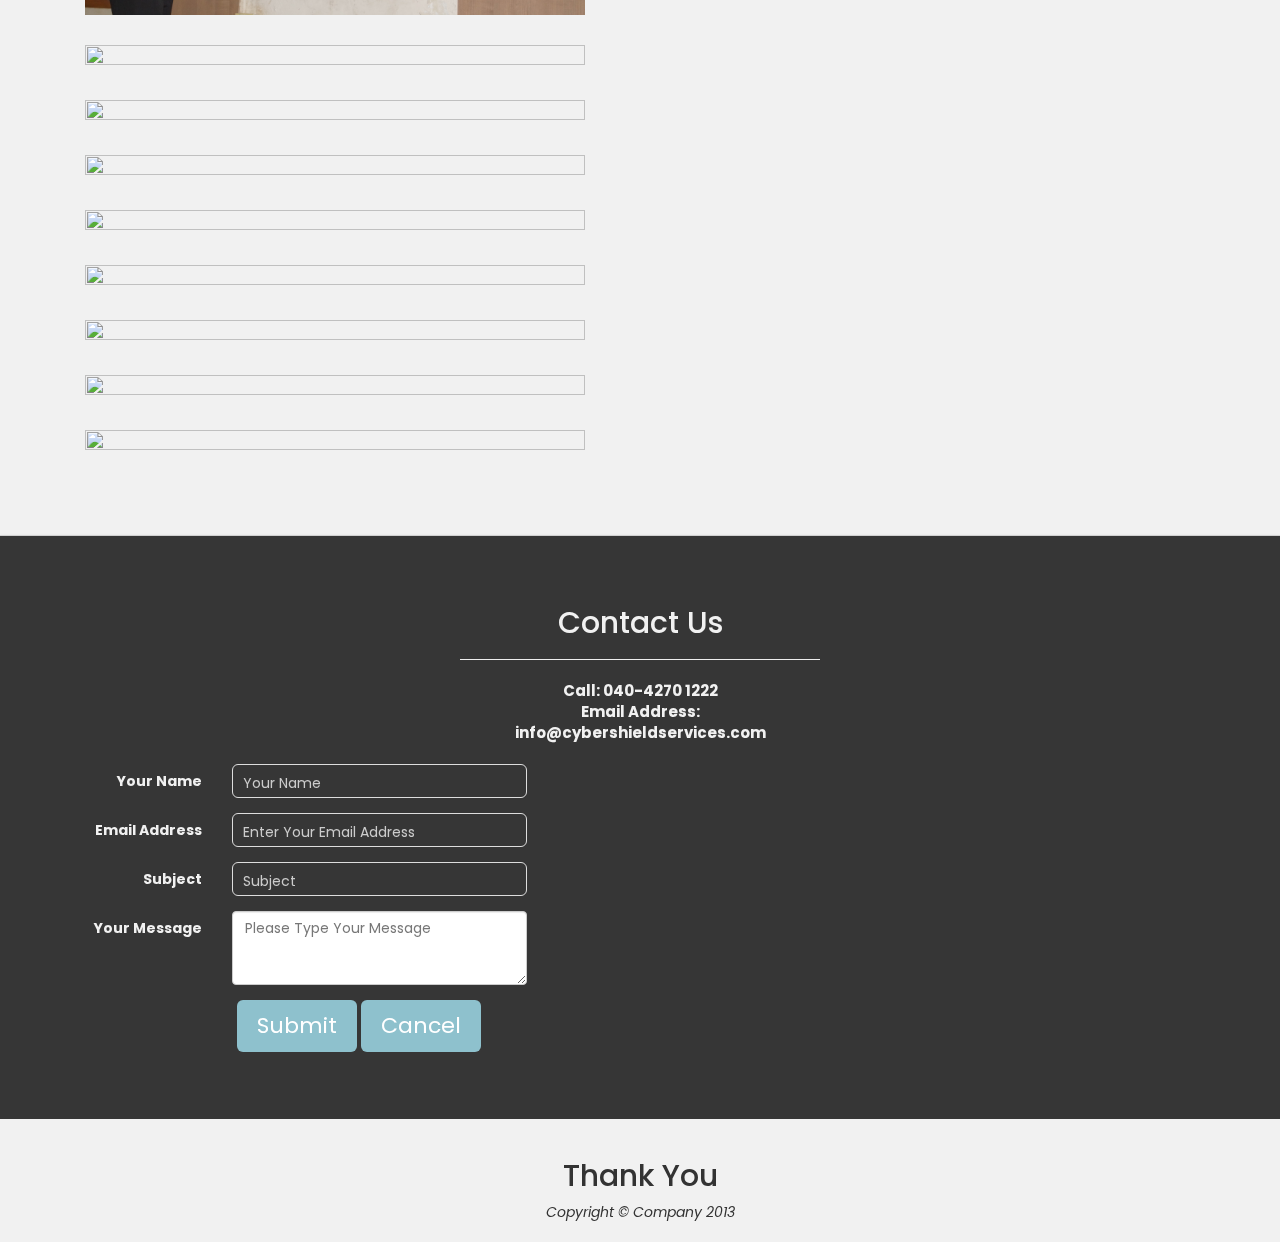
==== commit 28505100: "final copy 1. email option 2. upcming event 3 slider (left)" ====
--- a/index.html
+++ b/index.html
@@ -44,34 +44,34 @@
     </div>
 
     <!-- /Header Area -->
-    <div id="nav">
-        <!-- Navigation -->
-        <nav class="navbar navbar-new" role="navigation">
-            <div class="container">
-                <!-- Brand and toggle get grouped for better mobile display -->
-                <div class="navbar-header" style="font-weight:bolder">
-                    <button type="button" class="navbar-toggle" data-toggle="collapse" data-target="#mobilemenu">
-                        <span class="sr-only">Toggle navigation</span>
-                        <span class="icon-bar"></span>
-                        <span class="icon-bar"></span>
-                        <span class="icon-bar"></span>
-                    </button>
-                    <a href="#" class="navbar-brand">Cyber Shield Services</a>
-                </div>
-                <div class="collapse navbar-collapse" id="mobilemenu">
-
-                    <ul class="nav navbar-nav navbar-right text-center" style="font-weight:bolder">
-                        <li><a href="#top"><i class="service-icon fa fa-home"></i>&nbsp;Home</a></li>
-                        <li><a href="#about"><i class="service-icon fa fa-info"></i>&nbsp;About</a></li>
-                        <li><a href="#services"><i class="service-icon fa fa-laptop"></i>&nbsp;Certification</a>
-                        <li><a href="#portfolio"><i class="service-icon fa fa-camera"></i>&nbsp;Workshop</a></li>
-                        <li><a href="#contact"><i class="service-icon fa fa-envelope"></i>&nbsp;Contact</a></li>
-                    </ul>
-                </div><!-- /.navbar-collapse -->
-            </div>
-        </nav>
-        <!-- /Navigation -->
-    </div>
+        <div class="scroll-to-fixed-fixed" id="nav" style="left: 0px; top: 0px; width: 1360px; margin-left: 0px; position: fixed; z-index: 1000;">
+            <!-- Navigation -->
+            <nav class="navbar navbar-new" role="navigation">
+                <div class="container">
+                    <!-- Brand and toggle get grouped for better mobile display -->
+                    <div class="navbar-header" style="font-weight:bolder">
+                        <button type="button" class="navbar-toggle" data-toggle="collapse" data-target="#mobilemenu">
+                            <span class="sr-only">Toggle navigation</span>
+                            <span class="icon-bar"></span>
+                            <span class="icon-bar"></span>
+                            <span class="icon-bar"></span>
+                        </button>
+                        <a href="#" class="navbar-brand">Cyber Shield Services</a>
+                    </div>
+                    <div class="collapse navbar-collapse" id="mobilemenu">
+
+                        <ul class="nav navbar-nav navbar-right text-center" style="font-weight:bolder">
+                            <li><a href="#top"><i class="service-icon fa fa-home"></i>&nbsp;Home</a></li>
+                            <li><a href="#about"><i class="service-icon fa fa-info"></i>&nbsp;About</a></li>
+                            <li><a href="#services"><i class="service-icon fa fa-laptop"></i>&nbsp;Certification</a>
+                            <li><a href="#portfolio"><i class="service-icon fa fa-camera"></i>&nbsp;Workshop</a></li>
+                            <li><a href="#contact"><i class="service-icon fa fa-envelope"></i>&nbsp;Contact</a></li>
+                        </ul>
+                    </div><!-- /.navbar-collapse -->
+                </div>
+            </nav>
+            <!-- /Navigation -->
+        </div>
 
     <!-- About -->
 
@@ -95,16 +95,24 @@
     </div>
     
     <div class="sideBar boxLeft">
+        <h1 class="StickyNotesHeading">Upcoming Events</h1>
+        <div class="block">
+            <div>
+                <input type="radio" name="item" id="item-one" hidden />
+                <label for="item-one">18-May-17</label>
+                <div>
+                    <p>content</p>
+                </div>
+            </div>
+            <div>
+                <input type="radio" name="item" id="item-two" hidden />
+                <label for="item-two">19-May-17</label>
+                <div>
+                    <p>content</p>
+                </div>
+            </div>
+        </div>
         <div>
-            <h1 class="StickyNotesHeading">Upcoming Events</h1>
-            <p class="StickyNotesContent">
-                <b>Hyderabad Schedule</b>
-                <ol>
-                    <li type="a">Evening - 01 May 17</li>
-                    <li type="a">Week Days- 22 May 17</li>
-                    <li type="a">Week End- 10 June 17</li>
-                </ol>
-            </p>
         </div>
     </div>
     <!-- /About -->
@@ -262,7 +270,7 @@
                     </div>
                     <div class="col-md-5 col-md-offset-0  text-left">
                         <!-- contact form starts -->
-                        <form action="contact" id="contact-form" class="form-horizontal">
+                        <form action="contact-form-handler.php" id="contact-form" class="form-horizontal" method="post">
                             <fieldset>
                                 <div class="form-group">
                                     <label class="col-sm-4 control-label" for="name">Your Name</label>
@@ -289,7 +297,7 @@
                                     </div>
                                 </div>
                                 <div class="col-sm-offset-4 col-sm-8">
-                                    <button type="submit" class="btn btn-success">Submit</button>
+                                    <button type="submit" class="btn btn-success" value="Submit">Submit</button>
                                     <button type="reset" class="btn btn-primary">Cancel</button>
                                 </div>
 
@@ -321,12 +329,13 @@
         <!-- /Footer -->
         <!-- Bootstrap core JavaScript -->
         <!-- Placed at the end of the document so the pages load faster -->
+
         <script src="js/jquery.js"></script>
         <script src="js/jquery-scrolltofixed-min.js"></script>
         <script src="js/jquery.vegas.js"></script>
         <script src="js/jquery.mixitup.min.js"></script>
         <script src="js/jquery.validate.min.js"></script>
-        <script src="js/script.js"></script>
+        <!--<script src="js/script.js"></script>-->
         <script src="js/bootstrap.js"></script>
 
         <!-- Slideshow Background  -->
@@ -436,7 +445,9 @@
     <script src="js/Workshop/retina-1.1.0.min.js"></script>
     <script src="js/Workshop/jquery.magnific-popup.min.js"></script>
     <script src="js/Workshop/masonry.pkgd.min.js"></script>
-    <script src="js/Workshop/scripts.js"></script>
+    <script src="js/Workshop/WorkshopScript.js"></script>
+
+
 </body>
 
 </html>--- a/css/slidefolio.css
+++ b/css/slidefolio.css
@@ -2,332 +2,498 @@
 
 html,
 body {
-  height: 100%;
-  width: 100%;
-}
-.push50{
-margin-top:50px;
-}
+    height: 100%;
+    width: 100%;
+}
+
+.push50 {
+    margin-top: 50px;
+}
+
 .filter {
-cursor:pointer;
-}
+    cursor: pointer;
+}
+
 .sideBar {
     position: fixed;
     z-index: 1000;
-    color:black;
-}
-.sideBar.boxLeft {
-    width: 200px;
-    float:right;
-    padding: 0px 0px 0px 0px;
-    right:15px;
-    background-color:#eee;
-    top:20%;
-    color:black;
-    box-shadow: 5px 5px 7px rgba(33,33,33,.7);
-    background:#ffc;
-    border:1px solid;
-    border-style: double;
-    min-height:30%;
-    border: 3px solid #b13506;
-}
+    color: black;
+}
+
+    .sideBar.boxLeft {
+        width: 200px;
+        float: right;
+        padding: 0px 0px 0px 0px;
+        right: 15px;
+        background-color: #eee;
+        top: 20%;
+        color: black;
+        box-shadow: 5px 5px 7px rgba(33,33,33,.7);
+        background: #cccccc;
+        border: 1px solid;
+        border-style: double;
+        min-height: 30%;
+        border: 1px solid #333333;
+    }
+
 .txtUpsideDown {
     transform: rotate(90deg);
     transform-origin: left top 0;
-    float:left;
-    color:black;
-}
-
+    float: left;
+    color: black;
+}
+
+.block {
+    max-width: 400px;
+    width: 100%;
+    height: 100%;
+    float: right;
+    padding: 15px;
+    z-index: 10;
+    background-color: #fafafa;
+    overflow: hidden;
+}
+@media screen and (max-width: 599px) {
+    .block {
+        max-width: 100%;
+    }
+}
+.block > div {
+    display: block;
+    position: relative;
+    padding: 0 0 0 35px;
+    border-bottom: 1px solid white;
+    background-color: #e6e6e6;
+    color: black;
+}
+.block > div:nth-child(1):before {
+        content: "1";
+        width: 20px;
+        font-weight: bold;
+        text-align: center;
+        position: absolute;
+        left: 0;
+        top: 0;
+        background-color: #466970;
+        padding: 7.5px;
+        margin: 0;
+        color: white;
+}
+    .block > div:nth-child(2):before {
+        content: "2";
+        width: 20px;
+        font-weight: bold;
+        text-align: center;
+        position: absolute;
+        left: 0;
+        top: 0;
+        background-color: #466970;
+        padding: 7.5px;
+        margin: 0;
+        color: white;
+    }
+.block > div:nth-child(3):before {
+        content: "3";
+        width: 20px;
+        font-weight: bold;
+        text-align: center;
+        position: absolute;
+        left: 0;
+        top: 0;
+        background-color: #466970;
+        padding: 7.5px;
+        margin: 0;
+        color: white;
+    }
+.block > div:nth-child(4):before {
+        content: "4";
+        width: 20px;
+        font-weight: bold;
+        text-align: center;
+        position: absolute;
+        left: 0;
+        top: 0;
+        background-color: #466970;
+        padding: 7.5px;
+        margin: 0;
+        color: white;
+    }
+.block > div:nth-child(5):before {
+        content: "5";
+        width: 20px;
+        font-weight: bold;
+        text-align: center;
+        position: absolute;
+        left: 0;
+        top: 0;
+        background-color: #466970;
+        padding: 7.5px;
+        margin: 0;
+        color: white;
+    }
+.block > div input + label {
+        cursor: pointer;
+        display: block;
+        padding: 7.5px 15px;
+        background-color: #a2c0c6;
+        -webkit-transition: background-color 0.25s ease-in-out 0.5s, color 0.25s ease-in-out 0.5s;
+        transition: background-color 0.25s ease-in-out 0.5s, color 0.25s ease-in-out 0.5s;
+        color: black;
+    }
+.block > div input ~ div {
+        visibility: hidden;
+        max-height: 0;
+        padding: 0;
+        opacity: 0;
+        -webkit-transition: all 0.5s ease-in-out 0.2s, opacity 0.25s ease-in-out 0.25s, padding 0s ease-in-out 0s;
+        transition: all 0.5s ease-in-out 0.2s, opacity 0.25s ease-in-out 0.25s, padding 0s ease-in-out 0s;
+    }
+.block > div input ~ div p {
+            padding: 0 15px;
+        }
+.block > div input:checked + label {
+        background-color: #739fa8;
+        -webkit-transition: background-color 0s ease-in-out 0s;
+        transition: background-color 0s ease-in-out 0s;
+        color: black;
+    }
+.block > div input:checked ~ div {
+        display: block;
+        opacity: 1;
+        visibility: visible;
+        max-height: 200px;
+        padding: 15px 0;
+        -webkit-transition: all 0.5s ease-in-out 0.2s, opacity 0.25s ease-in-out 0.5s, padding 0s ease-in-out 0s;
+        transition: all 0.5s ease-in-out 0.2s, opacity 0.25s ease-in-out 0.5s, padding 0s ease-in-out 0s;
+    }
 /*Vegas CSS for Slideshow*/
 .vegas-loading {
-	border-radius: 10px;
-	background: #000;
-	background: rgba(0,0,0,0.7);
-	background: url(../img/loading.gif) no-repeat center center; /* Loading Gif by http://preloaders.net/ */
-	height: 32px;
-	left: 20px;
-	position: fixed;
-	top: 20px;
-	width: 32px; 
-	z-index: 0;
+    border-radius: 10px;
+    background: #000;
+    background: rgba(0,0,0,0.7);
+    background: url(../img/loading.gif) no-repeat center center; /* Loading Gif by http://preloaders.net/ */
+    height: 32px;
+    left: 20px;
+    position: fixed;
+    top: 20px;
+    width: 32px;
+    z-index: 0;
 }
 
 .vegas-overlay {
-	background: transparent url(overlays/01.png);
-	opacity: 0.5;
-	z-index: -1;
+    background: transparent url(overlays/01.png);
+    opacity: 0.5;
+    z-index: -1;
 }
 
 .vegas-background {
     max-width: none !important; /* counteracts global img modification by twitter bootstrap library */
-	z-index: -2;
+    z-index: -2;
 }
 
 .vegas-overlay,
 .vegas-background {
-	-webkit-user-select: none;
-	 -khtml-user-select: none;
-	   -moz-user-select: none;
-	    -ms-user-select: none;
-	        user-select: none;
+    -webkit-user-select: none;
+    -khtml-user-select: none;
+    -moz-user-select: none;
+    -ms-user-select: none;
+    user-select: none;
 }
 /*Vegas CSS for Slideshow*/
 
 .vert-text {
-  display: table-cell;
-  vertical-align: middle;
-  text-align: center;
-  color:#f1f1f1;
-  background:rgba(0, 0, 0, 0.48);
-}
-
-.vert-text h1 {
-  padding: 0;
-  margin: 0;
-  font-size: 4.5em;
-  font-weight: 700;
-}
-#Grid .mix{
+    display: table-cell;
+    vertical-align: middle;
+    text-align: center;
+    color: #f1f1f1;
+    background: rgba(0, 0, 0, 0.48);
+}
+
+    .vert-text h1 {
+        padding: 0;
+        margin: 0;
+        font-size: 4.5em;
+        font-weight: 700;
+    }
+
+#Grid .mix {
     opacity: 0;
     display: none;
-	max-height:230px;
+    max-height: 230px;
 }
 /* Navbar */
 #nav {
-margin-bottom:-20px;
-}
+    margin-bottom: -20px;
+}
+
 .navbar {
-border-radius:0px !important;
-}
+    border-radius: 0px !important;
+}
+
 .navbar-new {
-  background-color: rgba(0, 0, 0, 0.6);
-}
-.navbar-new .navbar-brand {
-  color: #f1f1f1;
-}
-}
+    background-color: rgba(0, 0, 0, 0.6);
+}
+
+    .navbar-new .navbar-brand {
+        color: #f1f1f1;
+    }
+
+}
+
 .navbar-new .navbar-text {
-  color: #f1f1f1;
-}
+    color: #f1f1f1;
+}
+
 .navbar-new .navbar-nav > li > a {
-  color: #f1f1f1;
-}
-.navbar-new .navbar-nav > li > a:hover,
-.navbar-new .navbar-nav > li > a:focus {
-  background-color: rgba(0, 0, 0, 0.8);
-}
+    color: #f1f1f1;
+}
+
+    .navbar-new .navbar-nav > li > a:hover,
+    .navbar-new .navbar-nav > li > a:focus {
+        background-color: rgba(0, 0, 0, 0.8);
+    }
+
 .navbar-new .navbar-toggle {
-  border-color: #dddddd;
-}
-.navbar-new .navbar-toggle:hover,
-.navbar-new .navbar-toggle:focus {
-  background-color: #000000;
-}
-.navbar-new .navbar-toggle .icon-bar {
-  background-color: #cccccc;
-}
+    border-color: #dddddd;
+}
+
+    .navbar-new .navbar-toggle:hover,
+    .navbar-new .navbar-toggle:focus {
+        background-color: #000000;
+    }
+
+    .navbar-new .navbar-toggle .icon-bar {
+        background-color: #cccccc;
+    }
+
 .navbar-new .navbar-collapse,
 .navbar-new .navbar-form {
-  border-color: #e6e6e6;
-}
+    border-color: #e6e6e6;
+}
+
 .navbar-new .navbar-nav > .dropdown > a:hover .caret,
 .navbar-new .navbar-nav > .dropdown > a:focus .caret {
-  border-top-color: #333333;
-  border-bottom-color: #333333;
-}
+    border-top-color: #333333;
+    border-bottom-color: #333333;
+}
+
 .navbar-new .navbar-nav > .open > a,
 .navbar-new .navbar-nav > .open > a:hover,
 .navbar-new .navbar-nav > .open > a:focus {
-  background-color: #e7e7e7;
-  color: #555555;
-}
-.navbar-new .navbar-nav > .open > a .caret,
-.navbar-new .navbar-nav > .open > a:hover .caret,
-.navbar-new .navbar-nav > .open > a:focus .caret {
-  border-top-color: #555555;
-  border-bottom-color: #555555;
-}
+    background-color: #e7e7e7;
+    color: #555555;
+}
+
+    .navbar-new .navbar-nav > .open > a .caret,
+    .navbar-new .navbar-nav > .open > a:hover .caret,
+    .navbar-new .navbar-nav > .open > a:focus .caret {
+        border-top-color: #555555;
+        border-bottom-color: #555555;
+    }
+
 .navbar-new .navbar-nav > .dropdown > a .caret {
-  border-top-color: #777777;
-  border-bottom-color: #777777;
-}
+    border-top-color: #777777;
+    border-bottom-color: #777777;
+}
+
 @media (max-width: 767px) {
-  .navbar-new .navbar-nav .open .dropdown-menu > li > a {
+    .navbar-new .navbar-nav .open .dropdown-menu > li > a {
+        color: #777777;
+    }
+
+        .navbar-new .navbar-nav .open .dropdown-menu > li > a:hover,
+        .navbar-new .navbar-nav .open .dropdown-menu > li > a:focus {
+            color: #333333;
+            background-color: transparent;
+        }
+
+    .navbar-new .navbar-nav .open .dropdown-menu > .active > a,
+    .navbar-new .navbar-nav .open .dropdown-menu > .active > a:hover,
+    .navbar-new .navbar-nav .open .dropdown-menu > .active > a:focus {
+        color: #555555;
+        background-color: #e7e7e7;
+    }
+
+    .navbar-new .navbar-nav .open .dropdown-menu > .disabled > a,
+    .navbar-new .navbar-nav .open .dropdown-menu > .disabled > a:hover,
+    .navbar-new .navbar-nav .open .dropdown-menu > .disabled > a:focus {
+        color: #cccccc;
+        background-color: transparent;
+    }
+}
+
+.navbar-new .navbar-link {
     color: #777777;
-  }
-  .navbar-new .navbar-nav .open .dropdown-menu > li > a:hover,
-  .navbar-new .navbar-nav .open .dropdown-menu > li > a:focus {
-    color: #333333;
-    background-color: transparent;
-  }
-  .navbar-new .navbar-nav .open .dropdown-menu > .active > a,
-  .navbar-new .navbar-nav .open .dropdown-menu > .active > a:hover,
-  .navbar-new .navbar-nav .open .dropdown-menu > .active > a:focus {
-    color: #555555;
-    background-color: #e7e7e7;
-  }
-  .navbar-new .navbar-nav .open .dropdown-menu > .disabled > a,
-  .navbar-new .navbar-nav .open .dropdown-menu > .disabled > a:hover,
-  .navbar-new .navbar-nav .open .dropdown-menu > .disabled > a:focus {
-    color: #cccccc;
-    background-color: transparent;
-  }
-}
-.navbar-new .navbar-link {
-  color: #777777;
-}
-.navbar-new .navbar-link:hover {
-  color: #333333;
-}
+}
+
+    .navbar-new .navbar-link:hover {
+        color: #333333;
+    }
 /*Navbar */
 
 
 .header {
-  display: table;
-  height: 55%;
-  width: 100%;
-  position: relative;
-}
+    display: table;
+    height: 55%;
+    width: 100%;
+    position: relative;
+}
+
 .btn-top {
-color:#f1f1f1;
-background:none repeat scroll 0 0 rgba(0, 0, 0, 0.57);
-border-color:#cccccc;
-}
-.btn-top:hover,
-.btn-top:focus,
-.btn-top:active,
-.btn-top.active {
-  color: #333333;
-  background-color: #ebebeb;
-  border-color: #adadad;
-}
+    color: #f1f1f1;
+    background: none repeat scroll 0 0 rgba(0, 0, 0, 0.57);
+    border-color: #cccccc;
+}
+
+    .btn-top:hover,
+    .btn-top:focus,
+    .btn-top:active,
+    .btn-top.active {
+        color: #333333;
+        background-color: #ebebeb;
+        border-color: #adadad;
+    }
 
 /* about us */
 
 .about_us {
-  padding: 50px 0;
-  background:none repeat scroll 0 0 #F1F1F1;
-  border-bottom:1px solid #D1D1D1 !important;
-filter: progid:DXImageTransform.Microsoft.gradient(startColorstr='#ffffffff', endColorstr='#fff2f2f2', GradientType=0);
-  *zoom: 1;
-  -webkit-box-shadow: 0 1px 4px rgba(0, 0, 0, 0.065);
-     -moz-box-shadow: 0 1px 4px rgba(0, 0, 0, 0.065);
-          box-shadow: 0 1px 4px rgba(0, 0, 0, 0.065);
+    padding: 50px 0;
+    background: none repeat scroll 0 0 #F1F1F1;
+    border-bottom: 1px solid #D1D1D1 !important;
+    filter: progid:DXImageTransform.Microsoft.gradient(startColorstr='#ffffffff', endColorstr='#fff2f2f2', GradientType=0);
+    *zoom: 1;
+    -webkit-box-shadow: 0 1px 4px rgba(0, 0, 0, 0.065);
+    -moz-box-shadow: 0 1px 4px rgba(0, 0, 0, 0.065);
+    box-shadow: 0 1px 4px rgba(0, 0, 0, 0.065);
 }
 
 /* Services */
 
 .services {
-   background: none repeat scroll 0 0 #4D4D4D;
-  padding: 50px 0;
-  color: #eeeeee;
-  width: 100%;
-  border-bottom:1px solid #D1D1D1 !important;
-filter: progid:DXImageTransform.Microsoft.gradient(startColorstr='#ffffffff', endColorstr='#fff2f2f2', GradientType=0);
-  *zoom: 1;
-  -webkit-box-shadow: 0 1px 4px rgba(0, 0, 0, 0.065);
-     -moz-box-shadow: 0 1px 4px rgba(0, 0, 0, 0.065);
-          box-shadow: 0 1px 4px rgba(0, 0, 0, 0.065);
+    background: none repeat scroll 0 0 #4D4D4D;
+    padding: 50px 0;
+    color: #eeeeee;
+    width: 100%;
+    border-bottom: 1px solid #D1D1D1 !important;
+    filter: progid:DXImageTransform.Microsoft.gradient(startColorstr='#ffffffff', endColorstr='#fff2f2f2', GradientType=0);
+    *zoom: 1;
+    -webkit-box-shadow: 0 1px 4px rgba(0, 0, 0, 0.065);
+    -moz-box-shadow: 0 1px 4px rgba(0, 0, 0, 0.065);
+    box-shadow: 0 1px 4px rgba(0, 0, 0, 0.065);
 }
 
 .service-item {
-  margin-bottom: 15px;
-  background:#333333;
-  padding:10px;
-  border:1px solid #D1D1D1 !important;
-filter: progid:DXImageTransform.Microsoft.gradient(startColorstr='#ffffffff', endColorstr='#fff2f2f2', GradientType=0);
-  *zoom: 1;
-  -webkit-box-shadow: 0 1px 4px rgba(0, 0, 0, 0.065);
-     -moz-box-shadow: 0 1px 4px rgba(0, 0, 0, 0.065);
-          box-shadow: 0 1px 4px rgba(0, 0, 0, 0.065);
+    margin-bottom: 15px;
+    background: #333333;
+    padding: 10px;
+    border: 1px solid #D1D1D1 !important;
+    filter: progid:DXImageTransform.Microsoft.gradient(startColorstr='#ffffffff', endColorstr='#fff2f2f2', GradientType=0);
+    *zoom: 1;
+    -webkit-box-shadow: 0 1px 4px rgba(0, 0, 0, 0.065);
+    -moz-box-shadow: 0 1px 4px rgba(0, 0, 0, 0.065);
+    box-shadow: 0 1px 4px rgba(0, 0, 0, 0.065);
 }
 
 .active {
-background:#3071A9 !important;
-border:1px solid #BBBBBB !important;
-filter: progid:DXImageTransform.Microsoft.gradient(startColorstr='#ffffffff', endColorstr='#fff2f2f2', GradientType=0);
-  *zoom: 1;
-  -webkit-box-shadow: 0 1px 4px rgba(0, 0, 0, 0.065);
-     -moz-box-shadow: 0 1px 4px rgba(0, 0, 0, 0.065);
-          box-shadow: 0 1px 4px rgba(0, 0, 0, 0.065);
-}
+    background: #3071A9 !important;
+    border: 1px solid #BBBBBB !important;
+    filter: progid:DXImageTransform.Microsoft.gradient(startColorstr='#ffffffff', endColorstr='#fff2f2f2', GradientType=0);
+    *zoom: 1;
+    -webkit-box-shadow: 0 1px 4px rgba(0, 0, 0, 0.065);
+    -moz-box-shadow: 0 1px 4px rgba(0, 0, 0, 0.065);
+    box-shadow: 0 1px 4px rgba(0, 0, 0, 0.065);
+}
+
 .label {
-border-radius:0px !important;
-}
+    border-radius: 0px !important;
+}
+
 label.valid {
-		  width: 24px;
-		  height: 24px;
-		  background: url(../img/valid.png) center center no-repeat;
-		  display: inline-block;
-		  text-indent: -9999px;
-		}
-		label.error {
-			font-weight: bold;
-			color: red;
-			padding: 2px 8px;
-			margin-top: 2px;
-		}
+    width: 24px;
+    height: 24px;
+    background: url(../img/valid.png) center center no-repeat;
+    display: inline-block;
+    text-indent: -9999px;
+}
+
+label.error {
+    font-weight: bold;
+    color: red;
+    padding: 2px 8px;
+    margin-top: 2px;
+}
+
 .portfolio {
-background:#f1f1f1;
-}		
+    background: #f1f1f1;
+}
 /* gallery */
 .gallery {
     overflow: hidden;
 }
-.gallery:after {
-    content: "";
-    display: inline-block;
-    width: 100%;
-}
-.gallery .mix {
-    color: #FFFFFF;
-    display: none;
-    font-size: 30px;
-    margin: 0 0 30px;
-    opacity: 0;
-    overflow: hidden;
-    text-align: center;
-    vertical-align: top;
-}
-.gallery .mix.full {
-    height: auto;
-}
-.gallery a.mix-cover img {
-    width: 100%;
-	
-}
-.gallery a.mix-cover, .gallery span.cover {
-    background-color: #FFFFFF;
-    border-radius: 4px 4px 0 0;
-    display: block;
-    overflow: hidden;
-}
-.gallery.portfolio a.mix-cover, .gallery.portfolio a.mix-cover .overlay {
-    border-radius: 4px;
-}
-.gallery .mix a img, .gallery .mix a span.overlay {
-    border-radius: 4px 4px 0 0;
-    box-shadow: 0 0 1px 0 rgba(0, 0, 0, 0.1);
-}
-.gallery a.mix-cover {
-    position: relative;
-    transition: top 0.5s ease 0s;
-}
-.gallery span.cover {
-    background-color: #F4D432;
-    position: absolute;
-    top: -100%;
-}
-.gallery span.cover span {
-    color: #FFFFFF;
-    height: 50px;
-    left: 0;
-    line-height: 50px;
-    margin-top: -25px;
-    position: absolute;
-    right: 0;
-    top: 50%;
-}
+
+    .gallery:after {
+        content: "";
+        display: inline-block;
+        width: 100%;
+    }
+
+    .gallery .mix {
+        color: #FFFFFF;
+        display: none;
+        font-size: 30px;
+        margin: 0 0 30px;
+        opacity: 0;
+        overflow: hidden;
+        text-align: center;
+        vertical-align: top;
+    }
+
+        .gallery .mix.full {
+            height: auto;
+        }
+
+    .gallery a.mix-cover img {
+        width: 100%;
+    }
+
+    .gallery a.mix-cover, .gallery span.cover {
+        background-color: #FFFFFF;
+        border-radius: 4px 4px 0 0;
+        display: block;
+        overflow: hidden;
+    }
+
+    .gallery.portfolio a.mix-cover, .gallery.portfolio a.mix-cover .overlay {
+        border-radius: 4px;
+    }
+
+    .gallery .mix a img, .gallery .mix a span.overlay {
+        border-radius: 4px 4px 0 0;
+        box-shadow: 0 0 1px 0 rgba(0, 0, 0, 0.1);
+    }
+
+    .gallery a.mix-cover {
+        position: relative;
+        transition: top 0.5s ease 0s;
+    }
+
+    .gallery span.cover {
+        background-color: #F4D432;
+        position: absolute;
+        top: -100%;
+    }
+
+        .gallery span.cover span {
+            color: #FFFFFF;
+            height: 50px;
+            left: 0;
+            line-height: 50px;
+            margin-top: -25px;
+            position: absolute;
+            right: 0;
+            top: 50%;
+        }
+
 img.placeholder {
     height: 100%;
     width: 100%;
@@ -346,26 +512,30 @@
     top: 0;
     transition: all 0.3s ease 0s;
     z-index: 9;
-	height:100%;
-	width:100%;
-	cursor:pointer;
-}
-.overlay:hover {
-    opacity: 1;
-}
-.overlay i, .overlay span.title {
-    color: #FFFFFF;
-    font-size: 40px;
-    position: relative;
-    top: -60px;
-    transition: all 0.3s ease 0s;
-}
-.overlay span.title {
-    font-size: 30px;
-}
-.overlay:hover i, .overlay:hover span.title {
-    top: 10px;
-}
+    height: 100%;
+    width: 100%;
+    cursor: pointer;
+}
+
+    .overlay:hover {
+        opacity: 1;
+    }
+
+    .overlay i, .overlay span.title {
+        color: #FFFFFF;
+        font-size: 40px;
+        position: relative;
+        top: -60px;
+        transition: all 0.3s ease 0s;
+    }
+
+    .overlay span.title {
+        font-size: 30px;
+    }
+
+    .overlay:hover i, .overlay:hover span.title {
+        top: 10px;
+    }
 
 span.valign {
     display: inline-block;
@@ -376,69 +546,74 @@
 
 /* Contact */
 #contact {
-background:none repeat scroll 0 0 rgba(0, 0, 0, 0.79);
-color:#f1f1f1;
-padding:50px 0;
-border-top:1px solid #D1D1D1 !important;
-filter: progid:DXImageTransform.Microsoft.gradient(startColorstr='#ffffffff', endColorstr='#fff2f2f2', GradientType=0);
-  *zoom: 1;
-  -webkit-box-shadow: 0 1px 4px rgba(0, 0, 0, 0.065);
-     -moz-box-shadow: 0 1px 4px rgba(0, 0, 0, 0.065);
-          box-shadow: 0 1px 4px rgba(0, 0, 0, 0.065);
+    background: none repeat scroll 0 0 rgba(0, 0, 0, 0.79);
+    color: #f1f1f1;
+    padding: 50px 0;
+    border-top: 1px solid #D1D1D1 !important;
+    filter: progid:DXImageTransform.Microsoft.gradient(startColorstr='#ffffffff', endColorstr='#fff2f2f2', GradientType=0);
+    *zoom: 1;
+    -webkit-box-shadow: 0 1px 4px rgba(0, 0, 0, 0.065);
+    -moz-box-shadow: 0 1px 4px rgba(0, 0, 0, 0.065);
+    box-shadow: 0 1px 4px rgba(0, 0, 0, 0.065);
 }
 
 #team {
-background:none repeat scroll 0 0 rgba(0, 0, 0, 0.79);
-color:#f1f1f1;
-padding:50px 0;
-border-top:1px solid #D1D1D1 !important;
-filter: progid:DXImageTransform.Microsoft.gradient(startColorstr='#ffffffff', endColorstr='#fff2f2f2', GradientType=0);
-  *zoom: 1;
-  -webkit-box-shadow: 0 1px 4px rgba(0, 0, 0, 0.065);
-     -moz-box-shadow: 0 1px 4px rgba(0, 0, 0, 0.065);
-          box-shadow: 0 1px 4px rgba(0, 0, 0, 0.065);
+    background: none repeat scroll 0 0 rgba(0, 0, 0, 0.79);
+    color: #f1f1f1;
+    padding: 50px 0;
+    border-top: 1px solid #D1D1D1 !important;
+    filter: progid:DXImageTransform.Microsoft.gradient(startColorstr='#ffffffff', endColorstr='#fff2f2f2', GradientType=0);
+    *zoom: 1;
+    -webkit-box-shadow: 0 1px 4px rgba(0, 0, 0, 0.065);
+    -moz-box-shadow: 0 1px 4px rgba(0, 0, 0, 0.065);
+    box-shadow: 0 1px 4px rgba(0, 0, 0, 0.065);
 }
 
 .modal-body {
-width:auto !important;
-height:auto !important;
-}
+    width: auto !important;
+    height: auto !important;
+}
+
 .modal-dialog {
-width:60% !important;
+    width: 60% !important;
 }
 
 /* Footer */
 
 footer {
-  padding: 20px 0;
-  background:#f1f1f1;
+    padding: 20px 0;
+    background: #f1f1f1;
 }
 
 /*Side Bar - Upcoming Events*/
 /* Floats */
 
-.left {float: left;}
-.right {float: right;}
+.left {
+    float: left;
+}
+
+.right {
+    float: right;
+}
 
 .clearer {
-	clear: both;
-	display: block;
-	font-size: 0;
-	height: 0;
-	line-height: 0;
+    clear: both;
+    display: block;
+    font-size: 0;
+    height: 0;
+    line-height: 0;
 }
 /*Sticky Notes CSS
 */
 .StickyNotesHeading {
     font-size: 140%;
     font-weight: bold;
-    padding-bottom: 10px;
-    padding-left:5px;
-    background:#ffc;
-    
-}
+    padding-bottom: 1px;
+    padding-left: 5px;
+    background: #cccccc;
+}
+
 .StickyNotesContent {
-    background: #ffc;
     text-align: left;
     padding: 0 0 0 5px;
 }
@@ -446,7 +621,9 @@
 /*	Misc
 ------------------------------------------------------------------- */
 
-.hidden {display: none;}
+.hidden {
+    display: none;
+}
 
 
 /*
@@ -456,9 +633,21 @@
 /* Layout */
 
 #center-wrapper {
-	margin: 0 auto;
-	width: 920px;
+    margin: 0 auto;
+    width: 920px;
 }
 /* responsive */
 /* Small devices (tablets, 768px and up) */
-@media (max-width: 768px) { .navbar-brand {margin-left:20px;} .navbar-toggle {margin-right:25px;} #Grid .mix{margin-left:-25px;}}+@media (max-width: 768px) {
+    .navbar-brand {
+        margin-left: 20px;
+    }
+
+    .navbar-toggle {
+        margin-right: 25px;
+    }
+
+    #Grid .mix {
+        margin-left: -25px;
+    }
+}
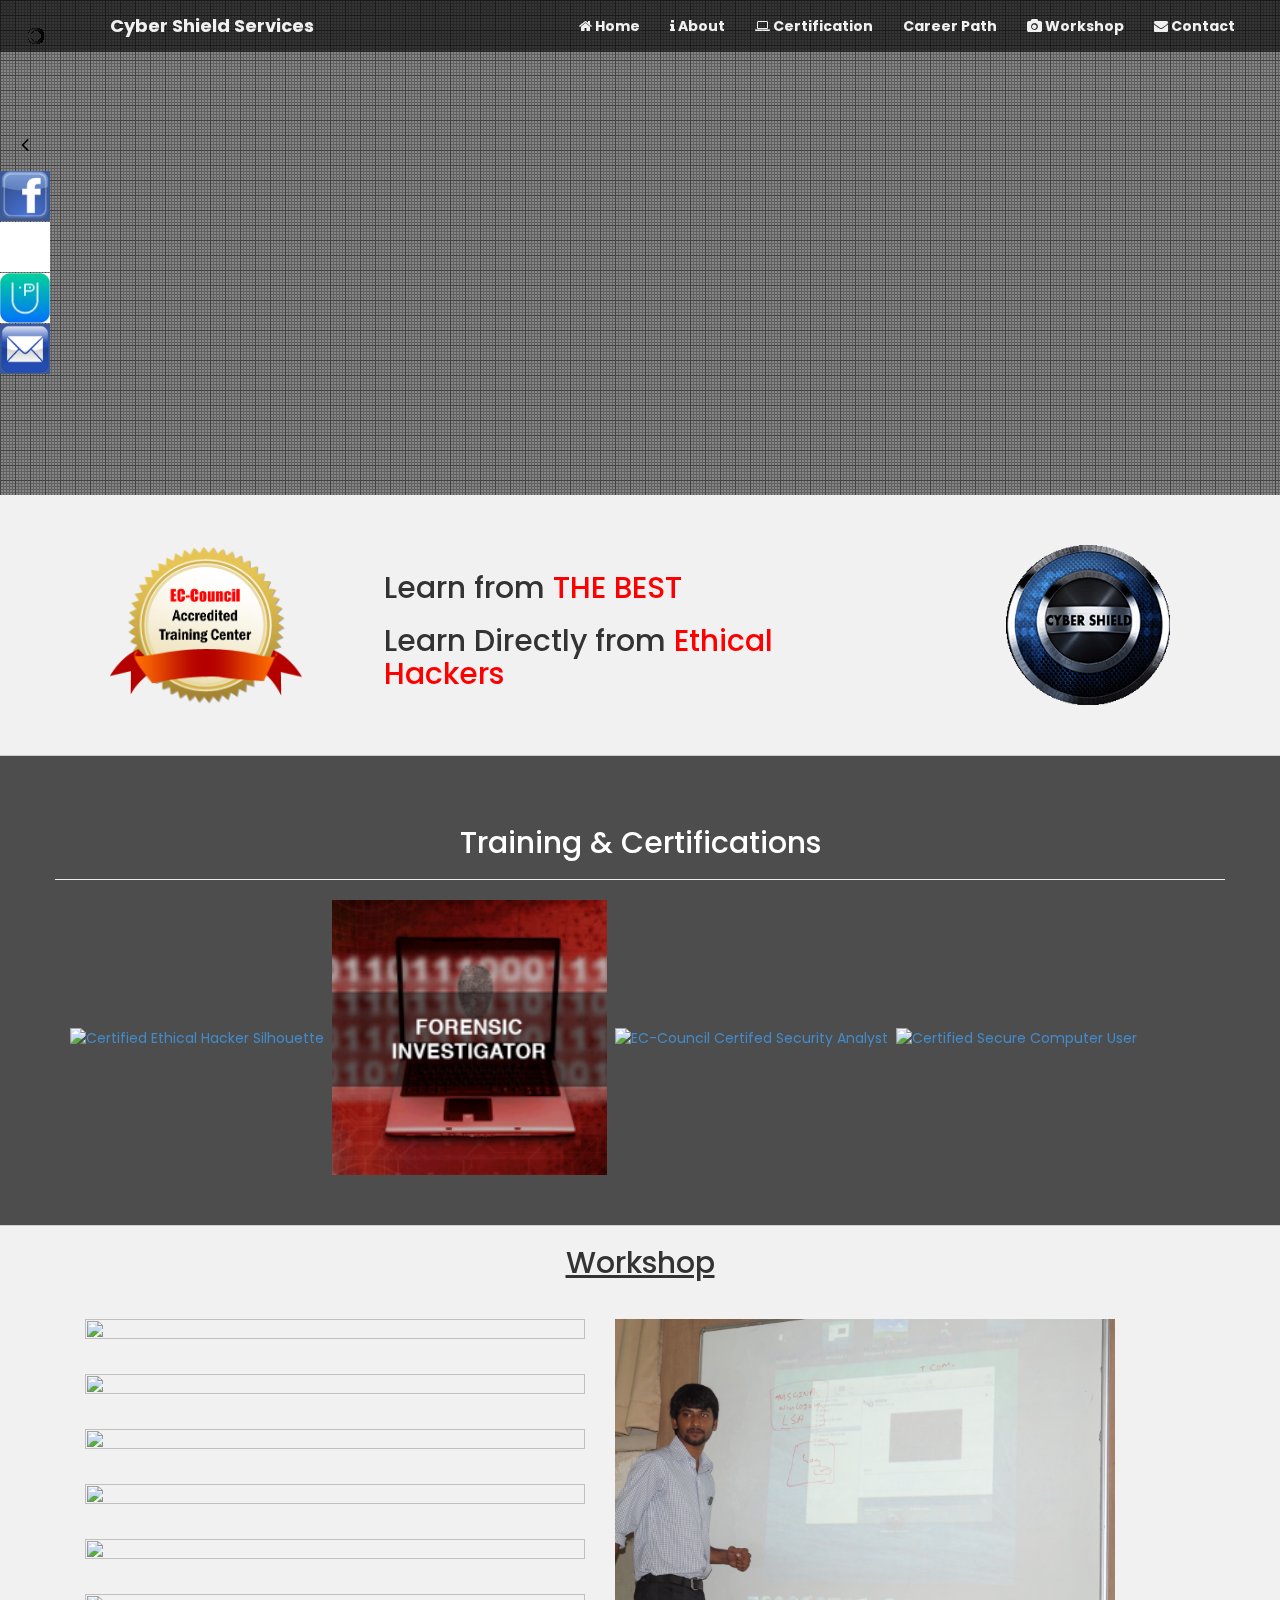
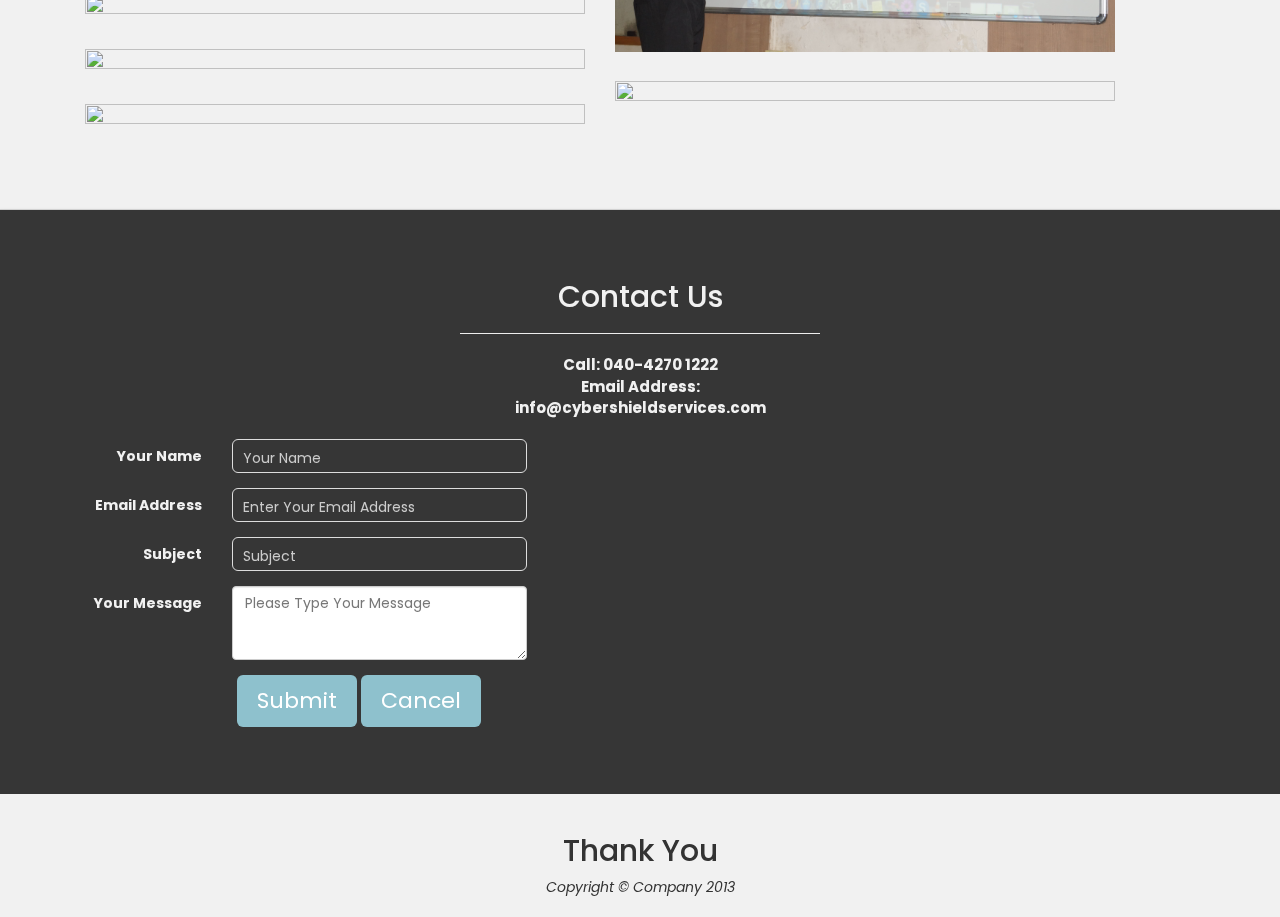
==== commit 462eebeb: "Final Copy of Website" ====
--- a/index.html
+++ b/index.html
@@ -29,17 +29,7 @@
     <!-- Header Area -->
     <div id="top" class="header">
         <div class="vert-text">
-            <!--<img class="img-rounded" alt="Company Logo" style="width:15%" src="./img/logo.gif" />-->
-            <!--<h2><em>Cyber Shield Services</em></h2>-->
-            <!--<ul class="list-inline">
-                <li><a class="fa fa-facebook fa-3x" href="https://www.facebook.com/Cybershieldservices" target="_blank"></a></li>
-                <li><a class="fa fa-youtube fa-3x" href="https://www.youtube.com/hackingcamp" target="_blank"></a></li>
-                <li><i class="fa fa-twitter fa-3x"></i></li>
-                <li><i class="fa fa-google-plus fa-3x"></i></li>
-                <li><i class="fa fa-linkedin fa-3x"></i></li>
-            </ul>-->
             <br>
-
         </div>
     </div>
 
@@ -59,13 +49,22 @@
                         <a href="#" class="navbar-brand">Cyber Shield Services</a>
                     </div>
                     <div class="collapse navbar-collapse" id="mobilemenu">
-
                         <ul class="nav navbar-nav navbar-right text-center" style="font-weight:bolder">
                             <li><a href="#top"><i class="service-icon fa fa-home"></i>&nbsp;Home</a></li>
                             <li><a href="#about"><i class="service-icon fa fa-info"></i>&nbsp;About</a></li>
-                            <li><a href="#services"><i class="service-icon fa fa-laptop"></i>&nbsp;Certification</a>
+                            <li>
+                                <a href="#services"><i class="service-icon fa fa-laptop"></i>&nbsp;Certification</a>
+                            </li>
+                            <li class="dropdown">
+                                <a href="javascript:void(0)" class="dropbtn">Career Path</a>
+                                <div class="dropdown-content">
+                                    <a href="VAPT.html">VAPT</a>
+                                    <a href="CyberForensics.html">Cyber Forensics</a>
+                                </div>
+                            </li>
                             <li><a href="#portfolio"><i class="service-icon fa fa-camera"></i>&nbsp;Workshop</a></li>
                             <li><a href="#contact"><i class="service-icon fa fa-envelope"></i>&nbsp;Contact</a></li>
+
                         </ul>
                     </div><!-- /.navbar-collapse -->
                 </div>
@@ -87,14 +86,14 @@
                         <h2>Learn Directly from <span style="color:red"> Ethical Hackers</span></h2>
                     </td>
                     <td width="30%" style="padding-right:110px">
-                        <img src="img/logo.png" style="width:60%;float:right;text-align:left;" />
+                        <img src="img/logo.gif" style="width:60%;float:right;text-align:left;" />
                     </td>
                 </tr>
             </table>
         </div>
     </div>
     
-    <div class="sideBar boxLeft">
+    <!--<div class="sideBar boxLeft">
         <h1 class="StickyNotesHeading">Upcoming Events</h1>
         <div class="block">
             <div>
@@ -114,51 +113,61 @@
         </div>
         <div>
         </div>
-    </div>
+    </div>-->
     <!-- /About -->
     <!-- Services -->
+
     <div id="services" class="services">
         <div class="container">
             <div class="row">
-                <div class="col-md-4 col-md-offset-4 text-center">
-                    <h2>Training</h2>
+                <div class="text-center">
+                    <h2><span style="color:white;">Training & Certifications</span></h2>
                     <hr>
                 </div>
             </div>
-            <div class="row" style="width:100%;">
-                <div class="col-md-3 text-center">
-                    <div>
-                        <a href="CEH.html"><img src="img/CEH.jpg" style="width:100%" /></a>
-                        <!--<h3>CEH</h3>-->
-                        <!--<p>Ad has dicat ridens consetetur, eos eu option persius. Mollis cotidieque conclusionemque per id, ne nam alienum liberavisse. </p>-->
-                    </div>
-                </div>
-                <div class="col-md-3 text-center">
-                    <div>
-                        <a href="CHFI.html"><img src="img/CHFI.jpg" style="width:100%" /></a>
-                    </div>
-                </div>
-                <div class="col-md-3 text-center">
-                    <div>
-                        <a href="ECSA.html"><img src="img/ECSA.jpg" style="width:100%;height:70%" /></a>
-                    </div>
-                </div>
-                <div class="col-md-3 text-center">
-                    <div>
-                        <a href="LPT.html"><img src="img/LPT.jpg" style="width:100%;height:70%;" /></a>
-                    </div>
-                </div>
-            </div>
+            <table>
+                <tr>
+                    <td>
+                        <div class="portfolio-item-wrap">
+                            <a href="CEH.html" style="cursor:pointer" target="_blank">
+                                <img width="275" height="275" alt="Certified Ethical Hacker Silhouette" src="img/CEH-Banner.png" /> &nbsp;
+                            </a>
+                        </div>
+                    </td>
+                    <td>
+                        <div class="portfolio-item-wrap">
+                            <a href="CHFI.html" style="cursor:pointer" target="_blank">
+                                <img width="275" height="275" alt="Computer Hacking Forensics Investigator" src="img/chfiportfolio.png" /> &nbsp;
+                            </a>
+                        </div>
+                    </td>
+                    <td>
+                        <div class="portfolio-item-wrap">
+                            <a href="ECSA.html" style="cursor:pointer" target="_blank">
+                                <img width="275" height="275" alt="EC-Council Certifed Security Analyst" src="img/ECSA-Banner.png" /> &nbsp;
+                            </a>
+                        </div>
+                    </td>
+                    <td>
+                        <div class="portfolio-item-wrap">
+                            <a href="cscu.html" style="cursor:pointer" target="_blank">
+                                <img width="275" height="275" alt="Certified Secure Computer User" src="img/CSCU-portfolio.jpg" /> &nbsp;
+                            </a>
+                        </div>
+                    </td>
+                </tr>
+            </table>
         </div>
     </div>
+
+    
     <!-- /Services -->
     <!-- Portfolio -->
     <div id="portfolio" class="portfolio">
         <div class="container">
             <div class="row">
                 <div class="col-md-4 col-md-offset-4 text-center">
-                    <h2>Workshop</h2>
-                    <hr>
+                    <h2 style="text-decoration:underline">Workshop</h2>
                 </div>
             </div>
             <div class="portfolio-container section-container">
@@ -253,7 +262,7 @@
         </div>
     </div>
     <!-- /Portfolio -->
-    
+
         <!-- Contact -->
         <div id="contact">
             <div class="container">
@@ -343,24 +352,24 @@
             $.vegas('slideshow', {
                 delay: 5000,
                 backgrounds: [
-                             { src: './img/workshops_11.JPG', fade: 2000 },
+                             { src: './img/workshops_11.jpg', fade: 2000 },
                              { src: './img/slider/background-01.png', fade: 2000 },
-                             { src: './img/workshops_2.JPG', fade: 2000 },
-                             { src: './img/slider/CEH-New5-1.jpg', fade: 2000 },
-                             { src: './img/workshops_4.JPG', fade: 2000 },
-                             { src: './img/slider/CEH-New6-1.jpg', fade: 2000 },
-                             { src: './img/workshops_5.JPG', fade: 2000 },
-                             { src: './img/slider/CEHv9-background-A.jpg', fade: 2000 },
-                             { src: './img/slider/CHFI-New26-1.jpg', fade: 2000 },
-                             { src: './img/slider/CHFI-New30-1.jpg', fade: 2000 },
-                             { src: './img/slider/CHFI-New38-1.jpg', fade: 2000 },
+                             { src: './img/workshops_2.jpg', fade: 2000 },
+                             { src: './img/slider/ceh-new5-1.jpg', fade: 2000 },
+                             { src: './img/workshops_4.jpg', fade: 2000 },
+                             { src: './img/slider/ceh-new6-1.jpg', fade: 2000 },
+                             { src: './img/workshops_5.jpg', fade: 2000 },
+                             { src: './img/slider/cehv9-background-a.jpg', fade: 2000 },
+                             { src: './img/slider/chfi-new26-1.jpg', fade: 2000 },
+                             { src: './img/slider/chfi-new30-1.jpg', fade: 2000 },
+                             { src: './img/slider/chfi-new38-1.jpg', fade: 2000 },
                              { src: './img/slider/chfi1.png', fade: 2000 },
                              { src: './img/slider/chfi2.png', fade: 2000 },
-                             { src: './img/slider/CSCU-New19-1.jpg', fade: 2000 },
-                             { src: './img/slider/ECSA-1-1.jpg', fade: 2000 },
-                             { src: './img/slider/ECSA-2-1.jpg', fade: 2000 },
-                             { src: './img/slider/ECSA-background03.png', fade: 2000 },
-                             
+                             { src: './img/slider/cscu-new19-1.jpg', fade: 2000 },
+                             { src: './img/slider/ecsa-1-1.jpg', fade: 2000 },
+                             { src: './img/slider/ecsa-2-1.jpg', fade: 2000 },
+                             { src: './img/slider/ecsa-background03.png', fade: 2000 },
+
 
                 ]
             })('overlay', {
@@ -416,10 +425,10 @@
 
         <!-- /Navbar-->
 
-        
-
-        <script src="js/SideBar.js"></script>
-        <script src="js/script.js"></script>
+
+
+     <script src="js/SideBar.js"></script>
+     <script src="js/script.js"></script>
 
     <script src="http://ajax.googleapis.com/ajax/libs/jquery/1.11.1/jquery.min.js"></script>
     <script src="js/jquery.contact-buttons.js"></script>
--- a/css/slidefolio.css
+++ b/css/slidefolio.css
@@ -53,11 +53,13 @@
     background-color: #fafafa;
     overflow: hidden;
 }
+
 @media screen and (max-width: 599px) {
     .block {
         max-width: 100%;
     }
 }
+
 .block > div {
     display: block;
     position: relative;
@@ -66,7 +68,8 @@
     background-color: #e6e6e6;
     color: black;
 }
-.block > div:nth-child(1):before {
+
+    .block > div:nth-child(1):before {
         content: "1";
         width: 20px;
         font-weight: bold;
@@ -78,7 +81,8 @@
         padding: 7.5px;
         margin: 0;
         color: white;
-}
+    }
+
     .block > div:nth-child(2):before {
         content: "2";
         width: 20px;
@@ -92,7 +96,8 @@
         margin: 0;
         color: white;
     }
-.block > div:nth-child(3):before {
+
+    .block > div:nth-child(3):before {
         content: "3";
         width: 20px;
         font-weight: bold;
@@ -105,7 +110,8 @@
         margin: 0;
         color: white;
     }
-.block > div:nth-child(4):before {
+
+    .block > div:nth-child(4):before {
         content: "4";
         width: 20px;
         font-weight: bold;
@@ -118,7 +124,8 @@
         margin: 0;
         color: white;
     }
-.block > div:nth-child(5):before {
+
+    .block > div:nth-child(5):before {
         content: "5";
         width: 20px;
         font-weight: bold;
@@ -131,7 +138,8 @@
         margin: 0;
         color: white;
     }
-.block > div input + label {
+
+    .block > div input + label {
         cursor: pointer;
         display: block;
         padding: 7.5px 15px;
@@ -140,7 +148,8 @@
         transition: background-color 0.25s ease-in-out 0.5s, color 0.25s ease-in-out 0.5s;
         color: black;
     }
-.block > div input ~ div {
+
+    .block > div input ~ div {
         visibility: hidden;
         max-height: 0;
         padding: 0;
@@ -148,16 +157,19 @@
         -webkit-transition: all 0.5s ease-in-out 0.2s, opacity 0.25s ease-in-out 0.25s, padding 0s ease-in-out 0s;
         transition: all 0.5s ease-in-out 0.2s, opacity 0.25s ease-in-out 0.25s, padding 0s ease-in-out 0s;
     }
-.block > div input ~ div p {
+
+        .block > div input ~ div p {
             padding: 0 15px;
         }
-.block > div input:checked + label {
+
+    .block > div input:checked + label {
         background-color: #739fa8;
         -webkit-transition: background-color 0s ease-in-out 0s;
         transition: background-color 0s ease-in-out 0s;
         color: black;
     }
-.block > div input:checked ~ div {
+
+    .block > div input:checked ~ div {
         display: block;
         opacity: 1;
         visibility: visible;
@@ -233,12 +245,9 @@
 .navbar-new {
     background-color: rgba(0, 0, 0, 0.6);
 }
-
     .navbar-new .navbar-brand {
         color: #f1f1f1;
     }
-
-}
 
 .navbar-new .navbar-text {
     color: #f1f1f1;
@@ -329,6 +338,43 @@
     .navbar-new .navbar-link:hover {
         color: #333333;
     }
+    navbar-new li a, .dropbtn {
+    display: inline-block;
+    color: white;
+    text-align: center;
+    padding: 14px 16px;
+    text-decoration: none;
+}
+
+  .navbar-new  li a:hover, .dropdown:hover .dropbtn {
+    background-color: red;
+}
+
+.navbar-new li.dropdown {
+    display: inline-block;
+}
+
+.navbar-new .dropdown-content {
+    display: none;
+    position: absolute;
+    background-color: black;
+    min-width: 160px;
+    box-shadow: 0px 8px 16px 0px rgba(0,0,0,0.2);
+    z-index: 1;
+}
+
+.navbar-new .dropdown-content a {
+    color: white;
+    padding: 12px 16px;
+    text-decoration: none;
+    display: block;
+    text-align: left;
+}
+.navbar-new .dropdown-content a:hover {background-color: #e6e6e6; color:black;}
+
+.navbar-new .dropdown:hover .dropdown-content {
+    display: block;
+}
 /*Navbar */
 
 
@@ -651,3 +697,11 @@
         margin-left: -25px;
     }
 }
+
+.mySlides {
+    display: none;
+}
+
+.demo {
+    cursor: pointer;
+}--- a/css/contact-buttons.css
+++ b/css/contact-buttons.css
@@ -53,10 +53,14 @@
 }
 .contact-button-link.facebook {
   background: #3b5998;
+  background-image: url("/img/facebook-icon.png");
+  background-repeat: no-repeat;
+  background-size: 50px 50px;
+  width: 50px;
 }
 .contact-button-link.youtube {
  background-color: white;
- background-image: url("/img/youtube.png");
+ background-image: url("/img/logo-youtube.png");
  background-repeat: no-repeat;
  background-size: 50px 50px;
  width: 50px;
@@ -94,4 +98,11 @@
   background: #ccc;
   padding: 0;
   width: 50px;
+}
+.contact-button-link.email {
+  background: #3b5998;
+  background-image: url("/img/email-icon-99.png");
+  background-repeat: no-repeat;
+  background-size: 50px 50px;
+  width: 50px;
 }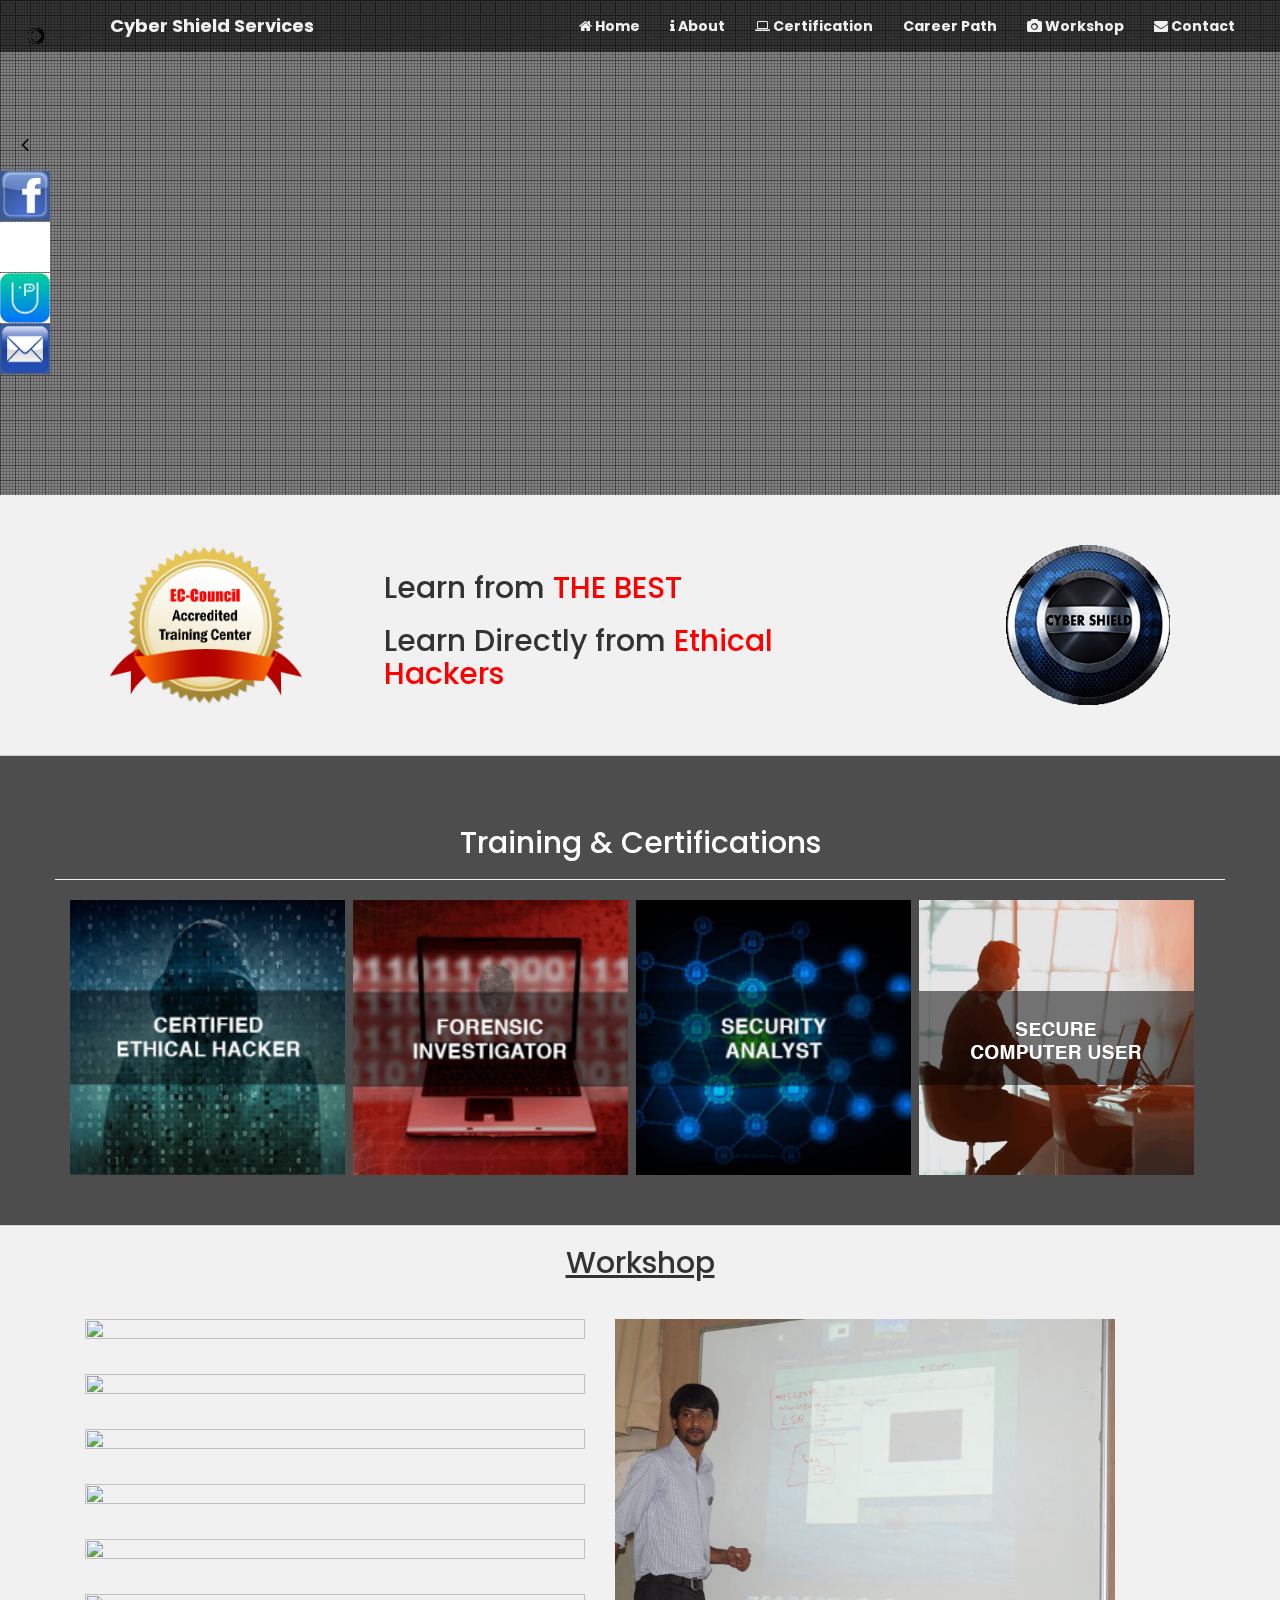
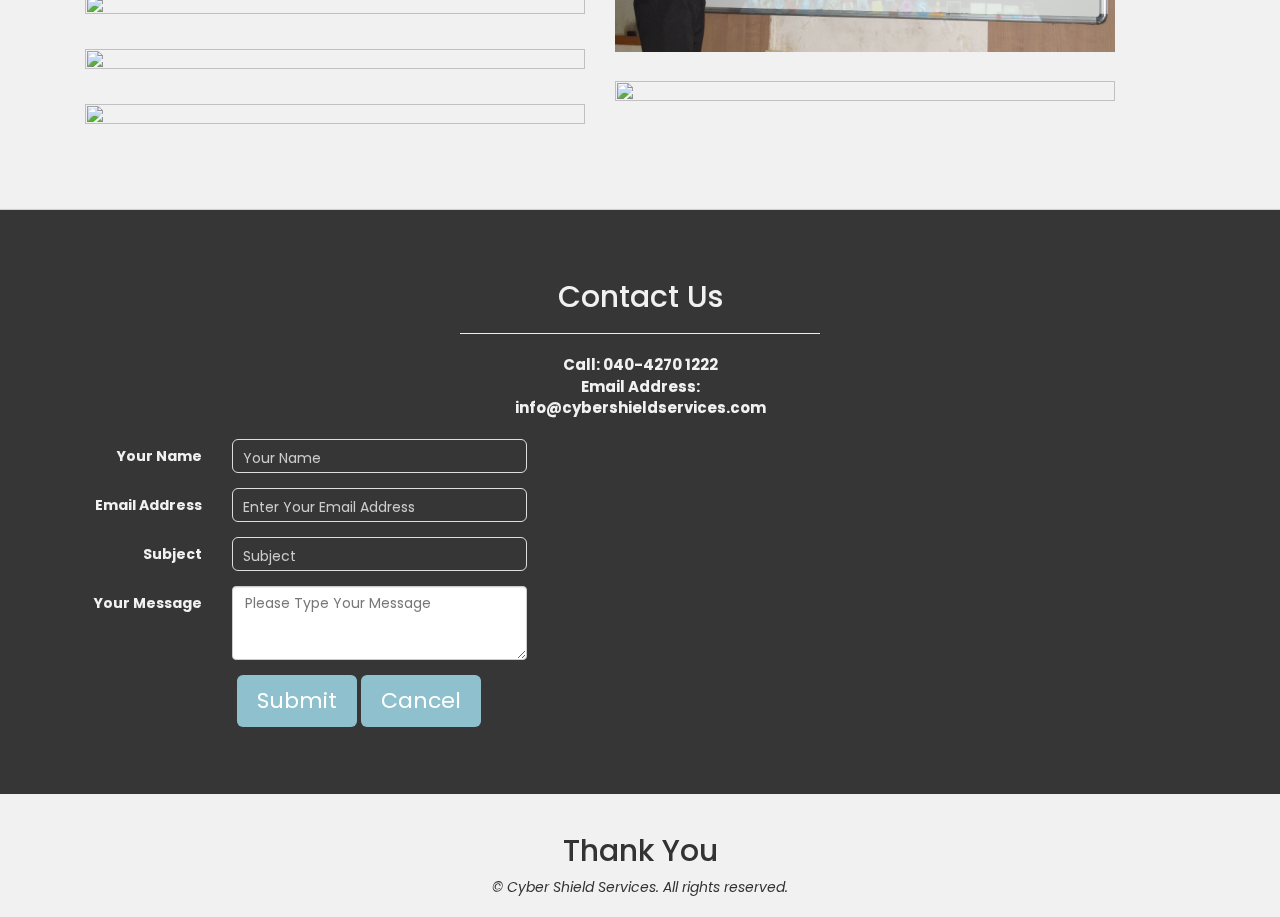
==== commit 6d43a5e6: "Google Analytics Added +  slider folder is corrected to "Slider" +  Copyright added + CSCU page bann" ====
--- a/index.html
+++ b/index.html
@@ -130,7 +130,7 @@
                     <td>
                         <div class="portfolio-item-wrap">
                             <a href="CEH.html" style="cursor:pointer" target="_blank">
-                                <img width="275" height="275" alt="Certified Ethical Hacker Silhouette" src="img/CEH-Banner.png" /> &nbsp;
+                                <img width="275" height="275" alt="Certified Ethical Hacker Silhouette" src="img/ceh-banner.png" /> &nbsp;
                             </a>
                         </div>
                     </td>
@@ -144,14 +144,14 @@
                     <td>
                         <div class="portfolio-item-wrap">
                             <a href="ECSA.html" style="cursor:pointer" target="_blank">
-                                <img width="275" height="275" alt="EC-Council Certifed Security Analyst" src="img/ECSA-Banner.png" /> &nbsp;
+                                <img width="275" height="275" alt="EC-Council Certifed Security Analyst" src="img/ecsa-banner.png" /> &nbsp;
                             </a>
                         </div>
                     </td>
                     <td>
                         <div class="portfolio-item-wrap">
                             <a href="cscu.html" style="cursor:pointer" target="_blank">
-                                <img width="275" height="275" alt="Certified Secure Computer User" src="img/CSCU-portfolio.jpg" /> &nbsp;
+                                <img width="275" height="275" alt="Certified Secure Computer User" src="img/cscu-portfolio.jpg" /> &nbsp;
                             </a>
                         </div>
                     </td>
@@ -330,7 +330,7 @@
                 <div class="row">
                     <div class="col-md-6 col-md-offset-3 text-center">
                         <h2>Thank You</h2>
-                        <em>Copyright &copy; Company 2013</em>
+                        <em>&copy; Cyber Shield Services. All rights reserved.</em>
                     </div>
                 </div>
             </div>
@@ -353,22 +353,22 @@
                 delay: 5000,
                 backgrounds: [
                              { src: './img/workshops_11.jpg', fade: 2000 },
-                             { src: './img/slider/background-01.png', fade: 2000 },
+                             { src: './img/Slider/background-01.png', fade: 2000 },
                              { src: './img/workshops_2.jpg', fade: 2000 },
-                             { src: './img/slider/ceh-new5-1.jpg', fade: 2000 },
+                             { src: './img/Slider/ceh-new5-1.jpg', fade: 2000 },
                              { src: './img/workshops_4.jpg', fade: 2000 },
-                             { src: './img/slider/ceh-new6-1.jpg', fade: 2000 },
+                             { src: './img/Slider/ceh-new6-1.jpg', fade: 2000 },
                              { src: './img/workshops_5.jpg', fade: 2000 },
-                             { src: './img/slider/cehv9-background-a.jpg', fade: 2000 },
-                             { src: './img/slider/chfi-new26-1.jpg', fade: 2000 },
-                             { src: './img/slider/chfi-new30-1.jpg', fade: 2000 },
-                             { src: './img/slider/chfi-new38-1.jpg', fade: 2000 },
-                             { src: './img/slider/chfi1.png', fade: 2000 },
-                             { src: './img/slider/chfi2.png', fade: 2000 },
-                             { src: './img/slider/cscu-new19-1.jpg', fade: 2000 },
-                             { src: './img/slider/ecsa-1-1.jpg', fade: 2000 },
-                             { src: './img/slider/ecsa-2-1.jpg', fade: 2000 },
-                             { src: './img/slider/ecsa-background03.png', fade: 2000 },
+                             { src: './img/Slider/cehv9-background-a.jpg', fade: 2000 },
+                             { src: './img/Slider/chfi-new26-1.jpg', fade: 2000 },
+                             { src: './img/Slider/chfi-new30-1.jpg', fade: 2000 },
+                             { src: './img/Slider/chfi-new38-1.jpg', fade: 2000 },
+                             { src: './img/Slider/chfi1.png', fade: 2000 },
+                             { src: './img/Slider/chfi2.png', fade: 2000 },
+                             { src: './img/Slider/cscu-new19-1.jpg', fade: 2000 },
+                             { src: './img/Slider/ecsa-1-1.jpg', fade: 2000 },
+                             { src: './img/Slider/ecsa-2-1.jpg', fade: 2000 },
+                             { src: './img/Slider/ecsa-background03.png', fade: 2000 },
 
 
                 ]
@@ -456,7 +456,19 @@
     <script src="js/Workshop/masonry.pkgd.min.js"></script>
     <script src="js/Workshop/WorkshopScript.js"></script>
 
-
+    <!--Google Analytics-->
+    <script>
+        (function (i, s, o, g, r, a, m) {
+            i['GoogleAnalyticsObject'] = r; i[r] = i[r] || function () {
+                (i[r].q = i[r].q || []).push(arguments)
+            }, i[r].l = 1 * new Date(); a = s.createElement(o),
+            m = s.getElementsByTagName(o)[0]; a.async = 1; a.src = g; m.parentNode.insertBefore(a, m)
+        })(window, document, 'script', 'https://www.google-analytics.com/analytics.js', 'ga');
+
+        ga('create', 'UA-40581332-1', 'auto');
+        ga('send', 'pageview');
+
+    </script>
 </body>
 
 </html>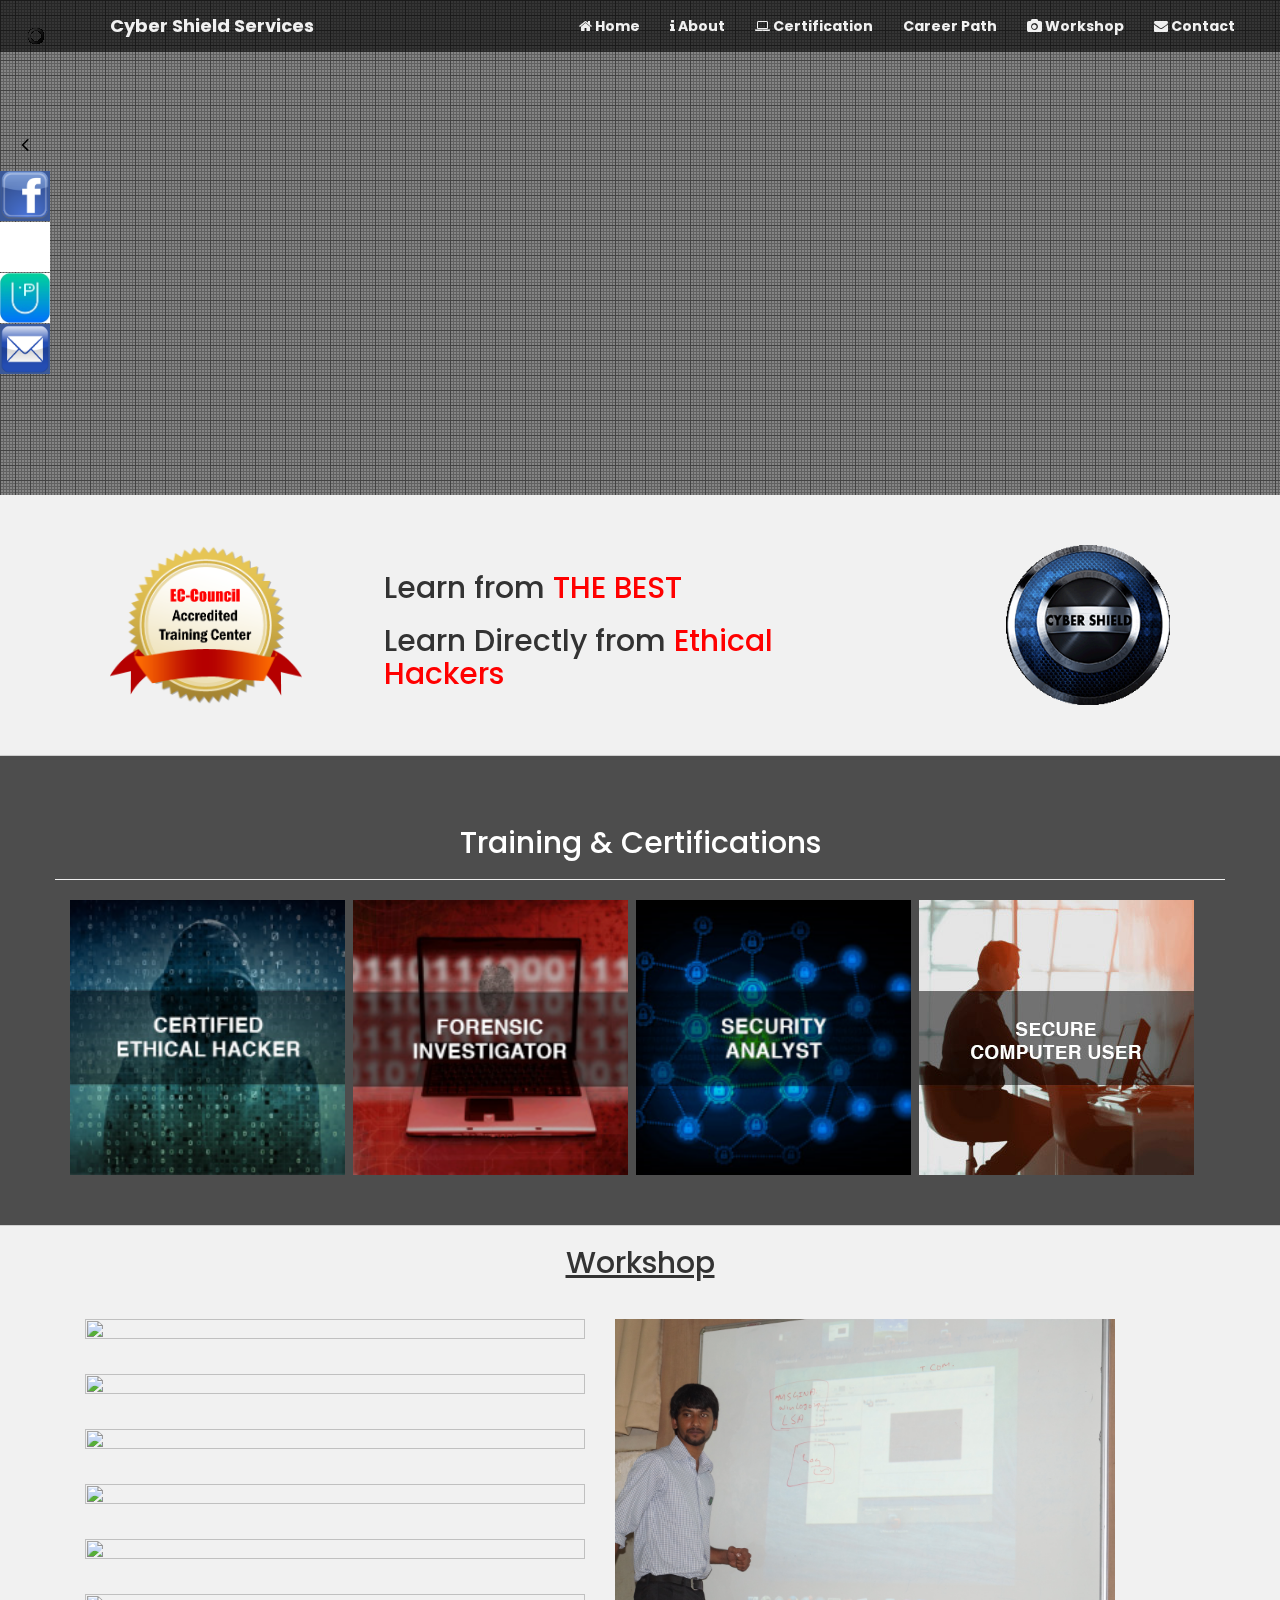
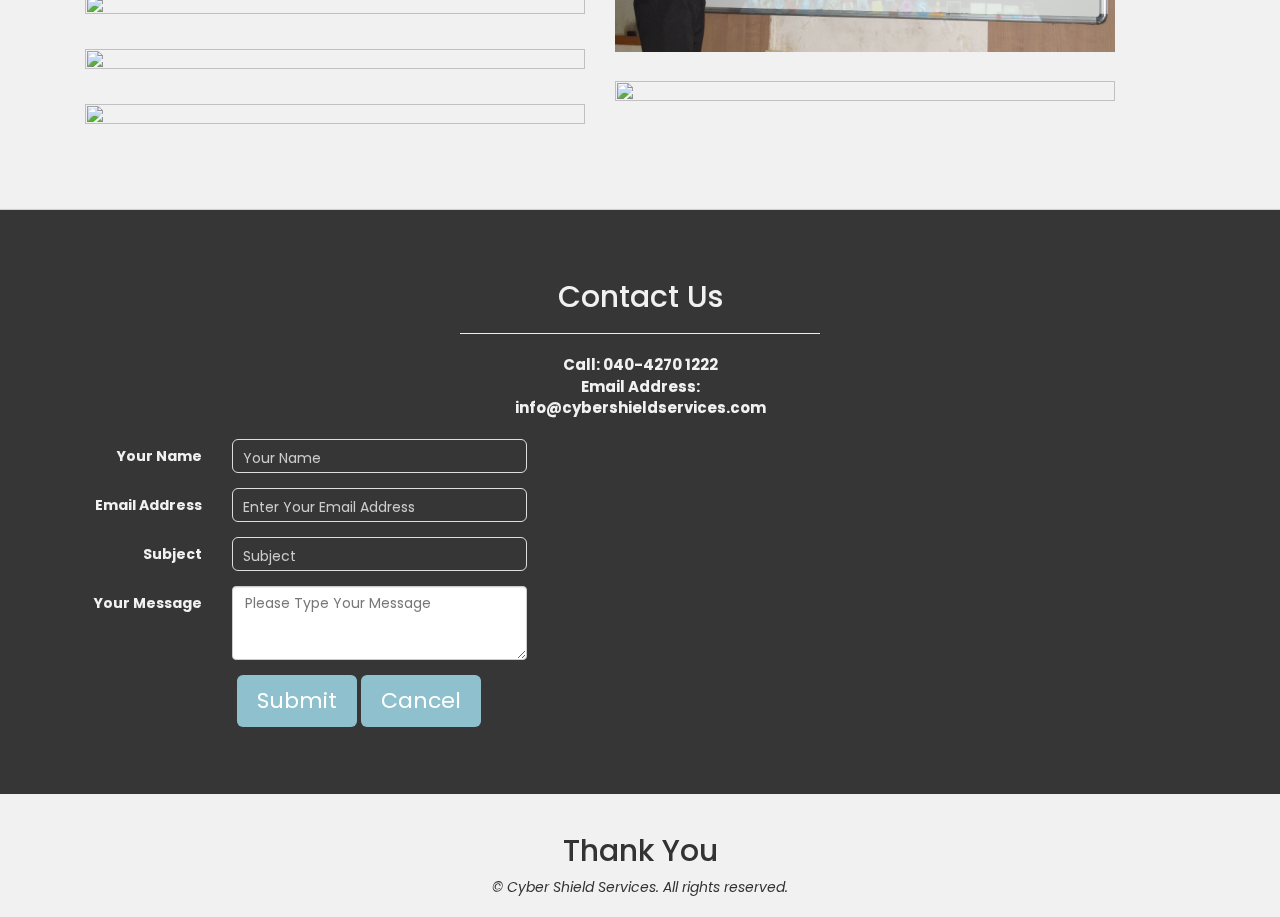
==== commit 5a6e966d: "1. meny width is fixed in all pages. 2. Network 404 issue resolved" ====
--- a/index.html
+++ b/index.html
@@ -36,7 +36,7 @@
     <!-- /Header Area -->
         <div class="scroll-to-fixed-fixed" id="nav" style="left: 0px; top: 0px; width: 1360px; margin-left: 0px; position: fixed; z-index: 1000;">
             <!-- Navigation -->
-            <nav class="navbar navbar-new" role="navigation">
+            <nav class="navbar navbar-new" role="navigation" style="width:100%">
                 <div class="container">
                     <!-- Brand and toggle get grouped for better mobile display -->
                     <div class="navbar-header" style="font-weight:bolder">
@@ -353,21 +353,16 @@
                 delay: 5000,
                 backgrounds: [
                              { src: './img/workshops_11.jpg', fade: 2000 },
-                             { src: './img/Slider/background-01.png', fade: 2000 },
                              { src: './img/workshops_2.jpg', fade: 2000 },
                              { src: './img/Slider/ceh-new5-1.jpg', fade: 2000 },
                              { src: './img/workshops_4.jpg', fade: 2000 },
                              { src: './img/Slider/ceh-new6-1.jpg', fade: 2000 },
                              { src: './img/workshops_5.jpg', fade: 2000 },
-                             { src: './img/Slider/cehv9-background-a.jpg', fade: 2000 },
                              { src: './img/Slider/chfi-new26-1.jpg', fade: 2000 },
-                             { src: './img/Slider/chfi-new30-1.jpg', fade: 2000 },
                              { src: './img/Slider/chfi-new38-1.jpg', fade: 2000 },
                              { src: './img/Slider/chfi1.png', fade: 2000 },
                              { src: './img/Slider/chfi2.png', fade: 2000 },
                              { src: './img/Slider/cscu-new19-1.jpg', fade: 2000 },
-                             { src: './img/Slider/ecsa-1-1.jpg', fade: 2000 },
-                             { src: './img/Slider/ecsa-2-1.jpg', fade: 2000 },
                              { src: './img/Slider/ecsa-background03.png', fade: 2000 },
 
 
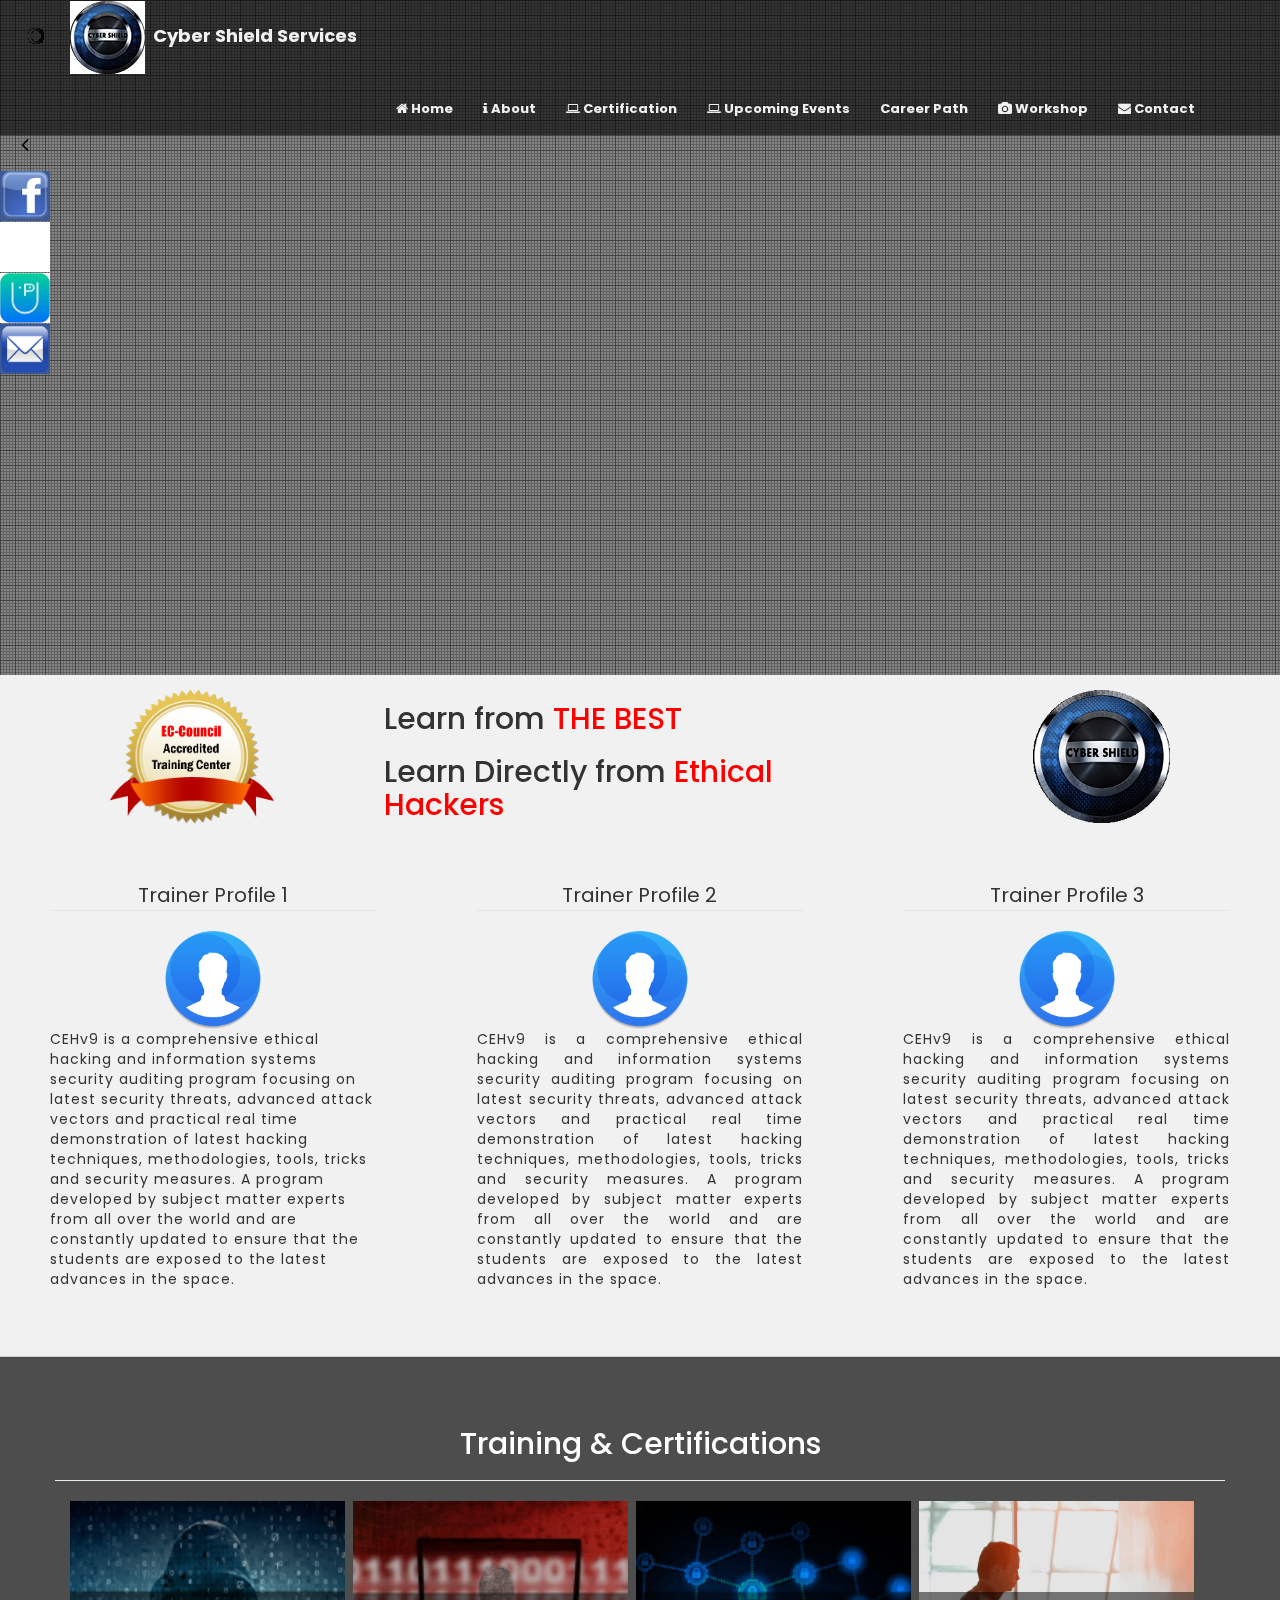
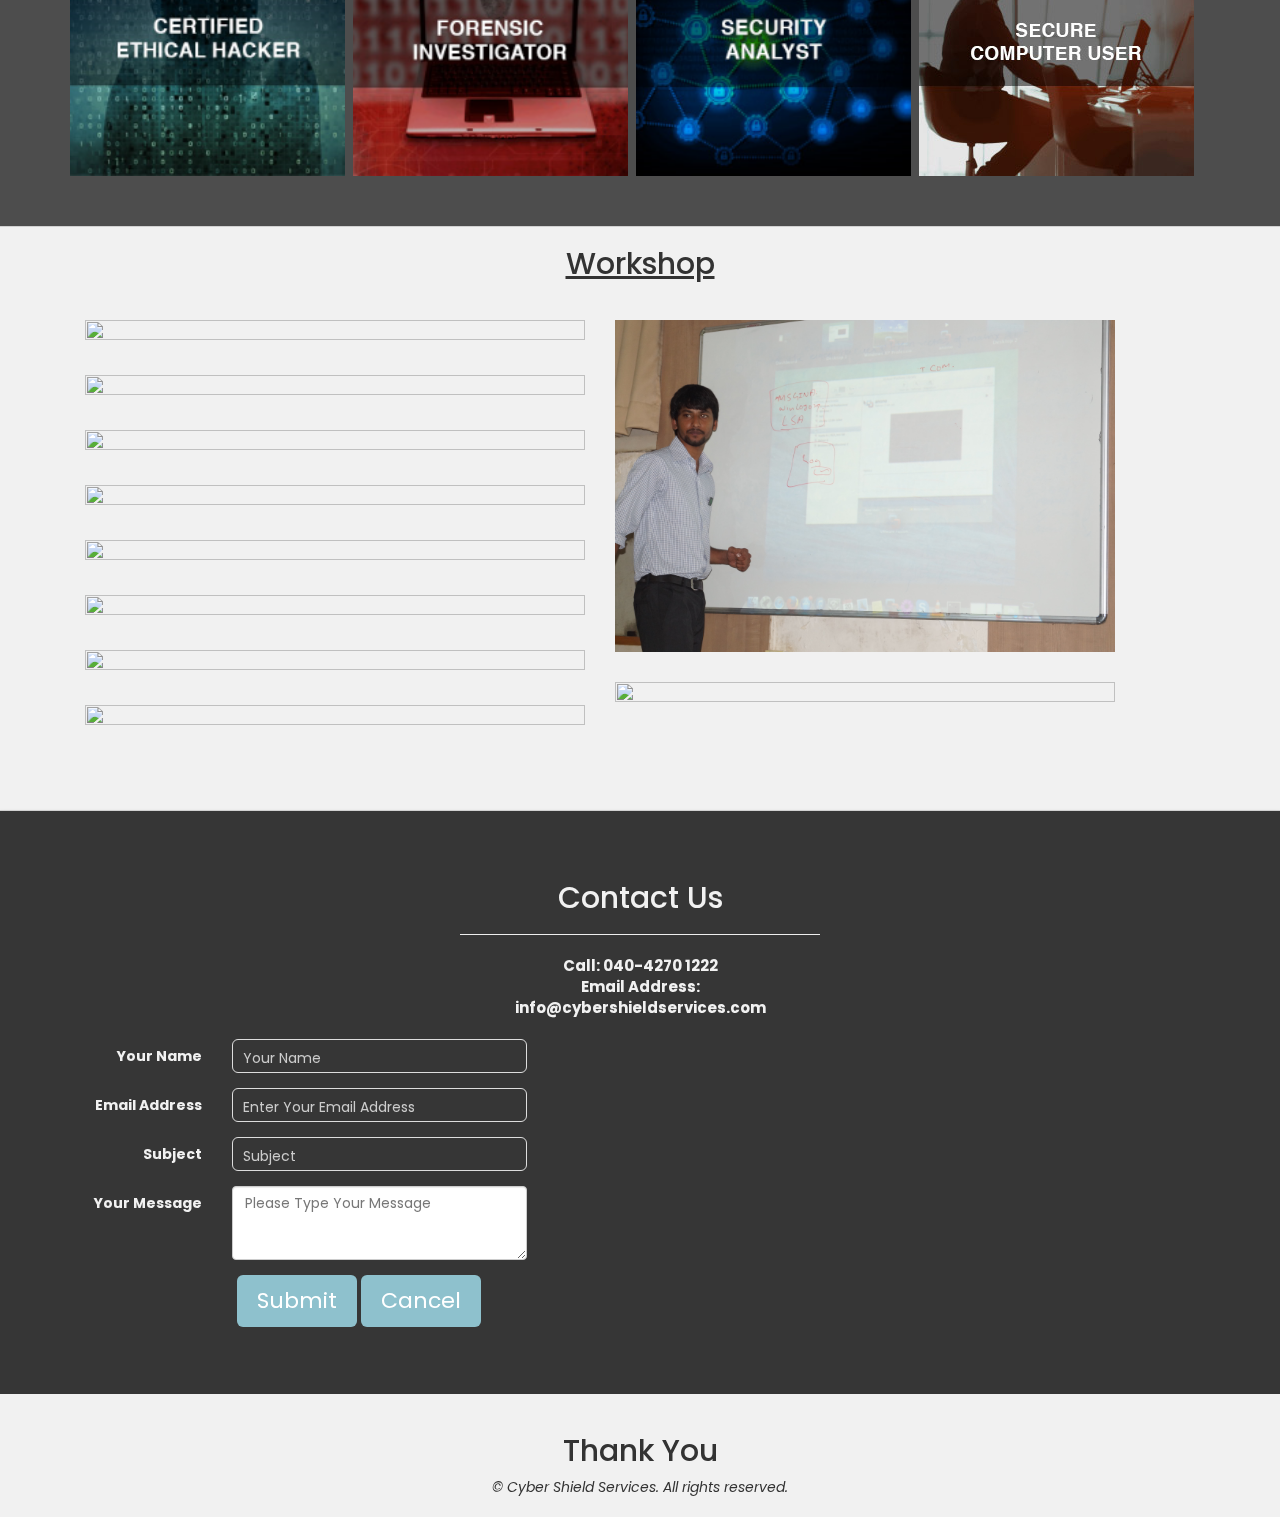
==== commit 689bf2ab: "no message" ====
--- a/index.html
+++ b/index.html
@@ -34,40 +34,48 @@
     </div>
 
     <!-- /Header Area -->
-        <div class="scroll-to-fixed-fixed" id="nav" style="left: 0px; top: 0px; width: 1360px; margin-left: 0px; position: fixed; z-index: 1000;">
+        <div class="scroll-to-fixed-fixed" id="nav" style="left: -100px; top: 0px; width: 1480px; margin-left: 0px; position: fixed; z-index: 1000;">
             <!-- Navigation -->
             <nav class="navbar navbar-new" role="navigation" style="width:100%">
                 <div class="container">
                     <!-- Brand and toggle get grouped for better mobile display -->
                     <div class="navbar-header" style="font-weight:bolder">
+                            <img src="img/logo-small.jpg" style="float:left;text-align:left;" /> 
                         <button type="button" class="navbar-toggle" data-toggle="collapse" data-target="#mobilemenu">
                             <span class="sr-only">Toggle navigation</span>
                             <span class="icon-bar"></span>
                             <span class="icon-bar"></span>
                             <span class="icon-bar"></span>
                         </button>
-                        <a href="#" class="navbar-brand">Cyber Shield Services</a>
-                    </div>
-                    <div class="collapse navbar-collapse" id="mobilemenu">
-                        <ul class="nav navbar-nav navbar-right text-center" style="font-weight:bolder">
-                            <li><a href="#top"><i class="service-icon fa fa-home"></i>&nbsp;Home</a></li>
-                            <li><a href="#about"><i class="service-icon fa fa-info"></i>&nbsp;About</a></li>
-                            <li>
-                                <a href="#services"><i class="service-icon fa fa-laptop"></i>&nbsp;Certification</a>
-                            </li>
-                            <li class="dropdown">
-                                <a href="javascript:void(0)" class="dropbtn">Career Path</a>
-                                <div class="dropdown-content">
-                                    <a href="VAPT.html">VAPT</a>
-                                    <a href="CyberForensics.html">Cyber Forensics</a>
-                                </div>
-                            </li>
-                            <li><a href="#portfolio"><i class="service-icon fa fa-camera"></i>&nbsp;Workshop</a></li>
-                            <li><a href="#contact"><i class="service-icon fa fa-envelope"></i>&nbsp;Contact</a></li>
-
-                        </ul>
-                    </div><!-- /.navbar-collapse -->
-                </div>
+                        <div style="text-align:center;padding-top:10px;float: left;font-size: 13px;vertical-align:text-bottom;font-weight:bold">
+                            <a href="#" class="navbar-brand"> &nbsp; Cyber Shield Services</a>
+                        </div>  
+                    </div>
+                    <div style="text-align:center;padding-top:10px;float: right;font-size: 13px;vertical-align:text-bottom;font-weight:bold">
+                        <div class="collapse navbar-collapse" id="mobilemenu">
+                            <ul class="nav navbar-nav navbar-right text-center" style="font-weight:bold">
+                                <li><a href="#top"><i class="service-icon fa fa-home"></i>&nbsp;Home</a></li>
+                                <li><a href="#about"><i class="service-icon fa fa-info"></i>&nbsp;About</a></li>
+                                <li>
+                                    <a href="#services"><i class="service-icon fa fa-laptop"></i>&nbsp;Certification</a>
+                                </li>
+                                <li>
+                                    <a href="events.html"><i class="service-icon fa fa-laptop"></i>&nbsp;Upcoming Events</a>
+                                </li>
+                                <li class="dropdown">
+                                    <a href="javascript:void(0)" class="dropbtn">Career Path</a>
+                                    <div class="dropdown-content">
+                                        <a href="VAPT.html">VAPT</a>
+                                        <a href="CyberForensics.html">Cyber Forensics</a>
+                                    </div>
+                                </li>
+                                <li><a href="#portfolio"><i class="service-icon fa fa-camera"></i>&nbsp;Workshop</a></li>
+                                <li><a href="#contact"><i class="service-icon fa fa-envelope"></i>&nbsp;Contact</a></li>
+
+                            </ul>
+                        </div><!-- /.navbar-collapse -->
+                    </div>
+                    </div>
             </nav>
             <!-- /Navigation -->
         </div>
@@ -79,14 +87,52 @@
             <table>
                 <tr width="100%">
                     <td width="30%" style="padding-left:110px">
-                        <img src="img/Slider/ATC-Web20-Logo.png" style="width:70%;float:left;text-align:left;" />
+                        <img src="img/Slider/ATC-Web20-Logo.png" style="width:60%;float:left;text-align:left;" />
                     </td>
                     <td width="40%">
                         <h2>Learn from <span style="color:red;">THE BEST</span></h2>
                         <h2>Learn Directly from <span style="color:red"> Ethical Hackers</span></h2>
                     </td>
                     <td width="30%" style="padding-right:110px">
-                        <img src="img/logo.gif" style="width:60%;float:right;text-align:left;" />
+                        <img src="img/logo.gif" style="width:50%;float:right;text-align:left;" />
+                    </td>
+                </tr>
+                
+            </table>
+            <table style="width:100%;">
+                <tr width="100%" style="align-items:center">
+                    <td width="30%" style="padding:50px" align="center">
+                        <fieldset style="align-items:center">
+                            <legend style="font-size: 20px; text-align: center;">Trainer Profile 1</legend>
+                            <img src="img/contactimage.png" style="width:30%" />
+                            <br />
+                            <p style="align-items:initial;text-align:left;letter-spacing:1px">
+                                CEHv9 is a comprehensive ethical hacking and information systems security auditing program focusing on latest security threats, advanced attack vectors and practical real time demonstration of latest hacking techniques, methodologies, tools, tricks and security measures.
+                                A program developed by subject matter experts from all over the world and are constantly updated to ensure that the students are exposed to the latest advances in the space.
+                            </p>
+                        </fieldset>
+                    </td>
+                    <td width="30%" style="padding:50px" align="center">
+                        <fieldset style="align-items:center">
+                            <legend style="font-size: 20px; text-align: center;">Trainer Profile 2</legend>
+                            <img src="img/contactimage.png" style="width:30%" />
+                            <br />
+                            <p style="align-items:center;text-align:justify;letter-spacing:1px">
+                                CEHv9 is a comprehensive ethical hacking and information systems security auditing program focusing on latest security threats, advanced attack vectors and practical real time demonstration of latest hacking techniques, methodologies, tools, tricks and security measures.
+                                A program developed by subject matter experts from all over the world and are constantly updated to ensure that the students are exposed to the latest advances in the space.
+                            </p>
+                        </fieldset>
+                    </td>
+                    <td width="30%" style="padding:50px" align="center">
+                        <fieldset style="align-items:center">
+                            <legend style="font-size: 20px;  text-align: center;">Trainer Profile 3</legend>
+                            <img src="img/contactimage.png" style="width:30%" />
+                            <br />
+                            <p style="align-items:center;text-align:justify;letter-spacing:1px">
+                                CEHv9 is a comprehensive ethical hacking and information systems security auditing program focusing on latest security threats, advanced attack vectors and practical real time demonstration of latest hacking techniques, methodologies, tools, tricks and security measures.
+                                A program developed by subject matter experts from all over the world and are constantly updated to ensure that the students are exposed to the latest advances in the space.
+                            </p>
+                        </fieldset>
                     </td>
                 </tr>
             </table>
--- a/css/slidefolio.css
+++ b/css/slidefolio.css
@@ -380,7 +380,7 @@
 
 .header {
     display: table;
-    height: 55%;
+    height: 75%;
     width: 100%;
     position: relative;
 }
@@ -403,7 +403,7 @@
 /* about us */
 
 .about_us {
-    padding: 50px 0;
+    padding: 7px 0!important;
     background: none repeat scroll 0 0 #F1F1F1;
     border-bottom: 1px solid #D1D1D1 !important;
     filter: progid:DXImageTransform.Microsoft.gradient(startColorstr='#ffffffff', endColorstr='#fff2f2f2', GradientType=0);
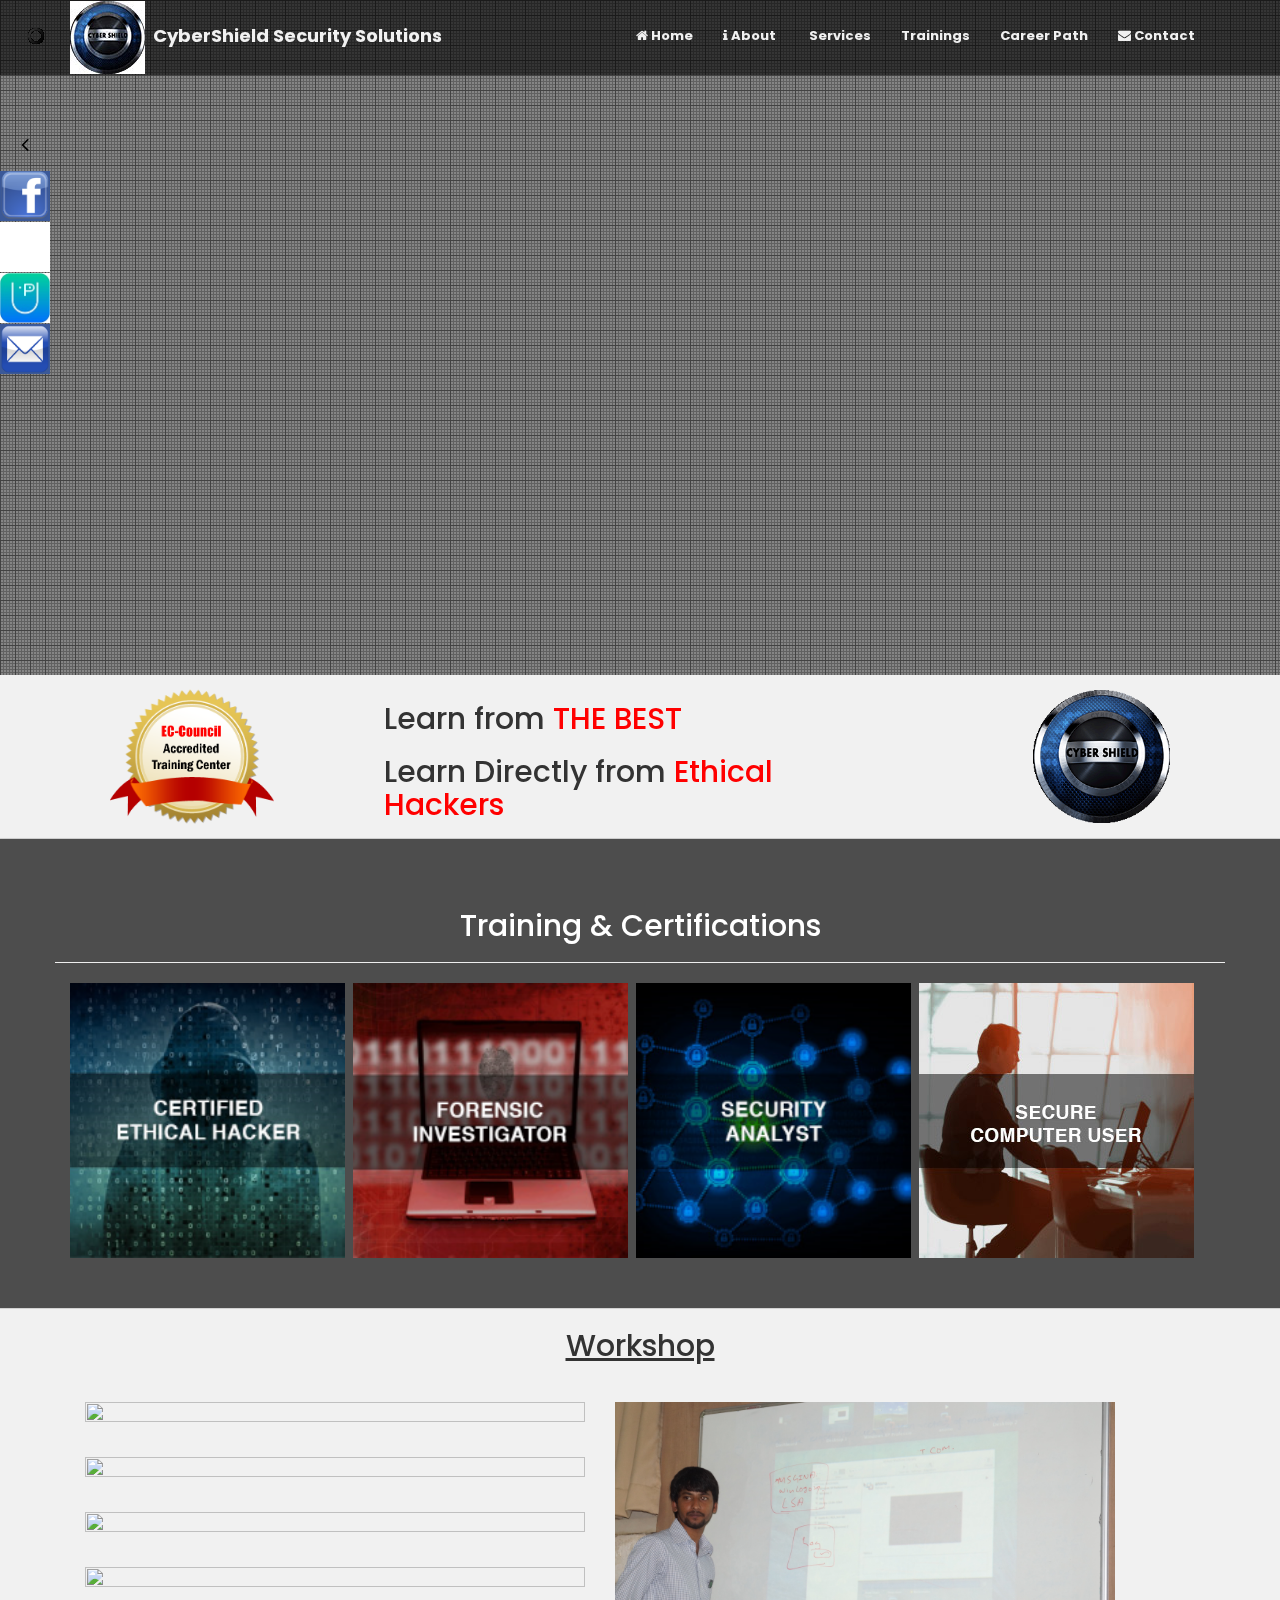
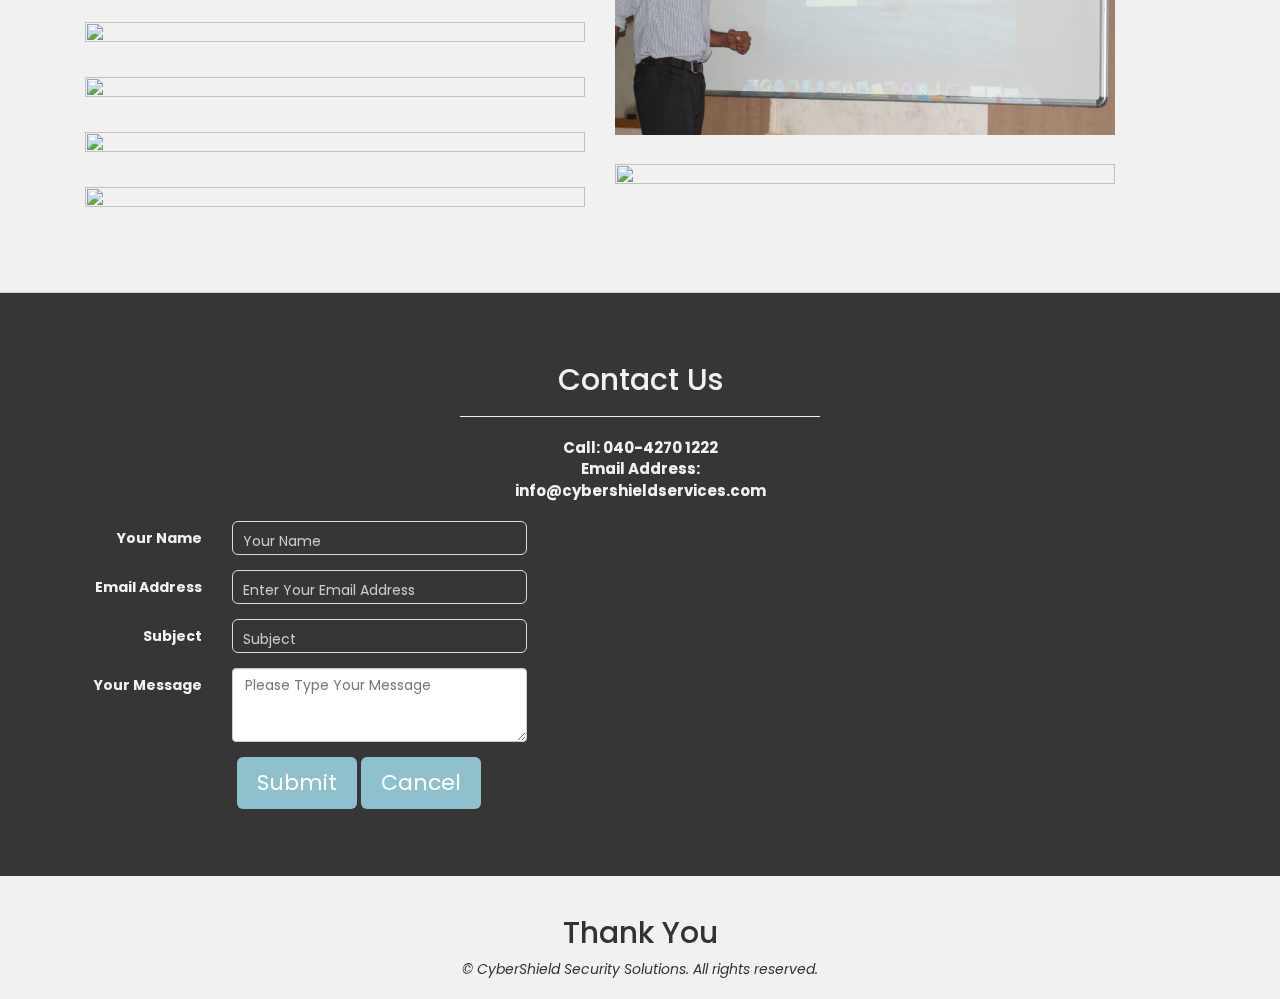
==== commit 3552af89: "Menu change, Services added (Content has to be brought in), logo in all the pages, background change" ====
--- a/index.html
+++ b/index.html
@@ -5,7 +5,7 @@
     <meta name="viewport" content="width=device-width, initial-scale=1.0">
     <meta name="description" content="">
     <meta name="author" content="">
-    <title>Cyber Shield Services</title>
+    <title>CyberShield Security Solutions</title>
     <!-- Bootstrap core CSS -->
     <link href="css/bootstrap.css" rel="stylesheet">
     <!-- Add custom CSS here -->
@@ -24,6 +24,7 @@
     <link rel="stylesheet" href="http://maxcdn.bootstrapcdn.com/font-awesome/4.3.0/css/font-awesome.min.css">
     <link rel="stylesheet" href="css/contact-buttons.css">
     <link rel="stylesheet" href="css/demo.css">
+    <link rel="stylesheet" href="css/testimonials.css">
 </head>
 <body>
     <!-- Header Area -->
@@ -48,7 +49,7 @@
                             <span class="icon-bar"></span>
                         </button>
                         <div style="text-align:center;padding-top:10px;float: left;font-size: 13px;vertical-align:text-bottom;font-weight:bold">
-                            <a href="#" class="navbar-brand"> &nbsp; Cyber Shield Services</a>
+                            <a href="#" class="navbar-brand"> &nbsp; CyberShield Security Solutions</a>
                         </div>  
                     </div>
                     <div style="text-align:center;padding-top:10px;float: right;font-size: 13px;vertical-align:text-bottom;font-weight:bold">
@@ -56,12 +57,21 @@
                             <ul class="nav navbar-nav navbar-right text-center" style="font-weight:bold">
                                 <li><a href="#top"><i class="service-icon fa fa-home"></i>&nbsp;Home</a></li>
                                 <li><a href="#about"><i class="service-icon fa fa-info"></i>&nbsp;About</a></li>
-                                <li>
+                                <li><a href="#about"><i></i>&nbsp;Services</a></li>
+                                <li class="dropdown">
+                                    <a href="#services" class="dropbtn">Trainings</a>
+                                    <div class="dropdown-content">
+                                        <a href="#services">Certifications</a>
+                                        <a href="#portfolio">Workshops</a>
+                                        <a href="events.html">Upcoming Trainings</a>
+                                    </div>
+                                </li>
+                                <!--<li>
                                     <a href="#services"><i class="service-icon fa fa-laptop"></i>&nbsp;Certification</a>
-                                </li>
-                                <li>
+                                </li>-->
+                                <!--<li>
                                     <a href="events.html"><i class="service-icon fa fa-laptop"></i>&nbsp;Upcoming Events</a>
-                                </li>
+                                </li>-->
                                 <li class="dropdown">
                                     <a href="javascript:void(0)" class="dropbtn">Career Path</a>
                                     <div class="dropdown-content">
@@ -69,9 +79,8 @@
                                         <a href="CyberForensics.html">Cyber Forensics</a>
                                     </div>
                                 </li>
-                                <li><a href="#portfolio"><i class="service-icon fa fa-camera"></i>&nbsp;Workshop</a></li>
+                                <!--<li><a href="#portfolio"><i class="service-icon fa fa-camera"></i>&nbsp;Workshop</a></li>-->
                                 <li><a href="#contact"><i class="service-icon fa fa-envelope"></i>&nbsp;Contact</a></li>
-
                             </ul>
                         </div><!-- /.navbar-collapse -->
                     </div>
@@ -99,7 +108,8 @@
                 </tr>
                 
             </table>
-            <table style="width:100%;">
+            <!--Trainer Profile Content
+                <table style="width:100%;">
                 <tr width="100%" style="align-items:center">
                     <td width="30%" style="padding:50px" align="center">
                         <fieldset style="align-items:center">
@@ -135,7 +145,7 @@
                         </fieldset>
                     </td>
                 </tr>
-            </table>
+            </table>-->
         </div>
     </div>
     
@@ -310,73 +320,75 @@
     <!-- /Portfolio -->
 
         <!-- Contact -->
-        <div id="contact">
-            <div class="container">
-                <div class="row">
-                    <div class="col-md-4 col-md-offset-4 text-center">
-                        <h2>Contact Us</h2>
-                        <hr>
-                        <span style="font-size:15px;font-weight:bolder;">Call: 040-4270 1222</span> <br />
-                        <span style="font-size:15px;font-weight:bolder;">Email Address: info@cybershieldservices.com</span>
-                        <br />
-                        <!--<a class="fa fa-facebook fa-3x" href="https://www.facebook.com/Cybershieldservices" target="_blank" style="padding-top:10px;padding-bottom:10px"></a>-->
-                        &nbsp;&nbsp;&nbsp;
-                        <!--<span style="font-weight:bolder"><a class="fa fa-youtube fa-3x" href="https://www.youtube.com/hackingcamp" target="_blank" style="padding-top:10px;padding-bottom:10px"></a></span>-->
-                    </div>
-                    <div class="col-md-5 col-md-offset-0  text-left">
-                        <!-- contact form starts -->
-                        <form action="contact-form-handler.php" id="contact-form" class="form-horizontal" method="post">
-                            <fieldset>
-                                <div class="form-group">
-                                    <label class="col-sm-4 control-label" for="name">Your Name</label>
-                                    <div class="col-sm-8">
-                                        <input type="text" placeholder="Your Name" class="form-control" name="name" id="name">
-                                    </div>
-                                </div>
-                                <div class="form-group">
-                                    <label class="col-sm-4 control-label" for="email">Email Address</label>
-                                    <div class="col-sm-8">
-                                        <input type="text" placeholder="Enter Your Email Address" class="form-control" name="email" id="email">
-                                    </div>
-                                </div>
-                                <div class="form-group">
-                                    <label class="col-sm-4 control-label" for="subject">Subject</label>
-                                    <div class="col-sm-8">
-                                        <input type="text" placeholder="Subject" class="form-control" name="subject" id="subject">
-                                    </div>
-                                </div>
-                                <div class="form-group">
-                                    <label class="col-sm-4 control-label" for="message">Your Message</label>
-                                    <div class="col-sm-8">
-                                        <textarea placeholder="Please Type Your Message" class="form-control" name="message" id="message" rows="3"></textarea>
-                                    </div>
-                                </div>
-                                <div class="col-sm-offset-4 col-sm-8">
-                                    <button type="submit" class="btn btn-success" value="Submit">Submit</button>
-                                    <button type="reset" class="btn btn-primary">Cancel</button>
-                                </div>
-
-                            </fieldset>
-                        </form>
-
-
-                        <!-- contact form ends -->
-                    </div>
-                    <div class="col-md-5 col-md-offset-0 text-left">
-                        <iframe class=" row-gap" src="https://www.google.com/maps/embed?pb=!1m18!1m12!1m3!1d3805.473126421698!2d78.38738451531601!3d17.484914088020233!2m3!1f0!2f0!3f0!3m2!1i1024!2i768!4f13.1!3m3!1m2!1s0x3bcb918935fcb985%3A0xc3f9c0702359ecba!2sCyberShield+Security+Solutions+Pvt+Ltd!5e0!3m2!1sen!2sin!4v1493375666540"
-                                width="600" height="300" frameborder="0" style="border:0" allowfullscreen="yes"></iframe>
-                    </div>
-                </div>
-            </div>
-        </div>
+    <div id="contact">
+        <div class="container">
+            <div class="row">
+                <div class="col-md-4 col-md-offset-4 text-center">
+                    <h2>Contact Us</h2>
+                    <hr>
+                    <span style="font-size:15px;font-weight:bolder;">Call: 040-4270 1222</span> <br />
+                    <span style="font-size:15px;font-weight:bolder;">Email Address: info@cybershieldservices.com</span>
+                    <br />
+                    <!--<a class="fa fa-facebook fa-3x" href="https://www.facebook.com/Cybershieldservices" target="_blank" style="padding-top:10px;padding-bottom:10px"></a>-->
+                    &nbsp;&nbsp;&nbsp;
+                    <!--<span style="font-weight:bolder"><a class="fa fa-youtube fa-3x" href="https://www.youtube.com/hackingcamp" target="_blank" style="padding-top:10px;padding-bottom:10px"></a></span>-->
+                </div>
+                <div class="col-md-5 col-md-offset-0  text-left">
+                    <!-- contact form starts -->
+                    <form action="contact-form-handler.php" id="contact-form" class="form-horizontal" method="post">
+                        <fieldset>
+                            <div class="form-group">
+                                <label class="col-sm-4 control-label" for="name">Your Name</label>
+                                <div class="col-sm-8">
+                                    <input type="text" placeholder="Your Name" class="form-control" name="name" id="name">
+                                </div>
+                            </div>
+                            <div class="form-group">
+                                <label class="col-sm-4 control-label" for="email">Email Address</label>
+                                <div class="col-sm-8">
+                                    <input type="text" placeholder="Enter Your Email Address" class="form-control" name="email" id="email">
+                                </div>
+                            </div>
+                            <div class="form-group">
+                                <label class="col-sm-4 control-label" for="subject">Subject</label>
+                                <div class="col-sm-8">
+                                    <input type="text" placeholder="Subject" class="form-control" name="subject" id="subject">
+                                </div>
+                            </div>
+                            <div class="form-group">
+                                <label class="col-sm-4 control-label" for="message">Your Message</label>
+                                <div class="col-sm-8">
+                                    <textarea placeholder="Please Type Your Message" class="form-control" name="message" id="message" rows="3"></textarea>
+                                </div>
+                            </div>
+                            <div class="col-sm-offset-4 col-sm-8">
+                                <button type="submit" class="btn btn-success" value="Submit">Submit</button>
+                                <button type="reset" class="btn btn-primary">Cancel</button>
+                            </div>
+
+                        </fieldset>
+                    </form>
+
+
+                    <!-- contact form ends -->
+                </div>
+                <div class="col-md-5 col-md-offset-0 text-left">
+                    <iframe class=" row-gap" src="https://www.google.com/maps/embed?pb=!1m18!1m12!1m3!1d3805.473126421698!2d78.38738451531601!3d17.484914088020233!2m3!1f0!2f0!3f0!3m2!1i1024!2i768!4f13.1!3m3!1m2!1s0x3bcb918935fcb985%3A0xc3f9c0702359ecba!2sCyberShield+Security+Solutions+Pvt+Ltd!5e0!3m2!1sen!2sin!4v1493375666540"
+                            width="600" height="300" frameborder="0" style="border:0" allowfullscreen="yes"></iframe>
+                </div>
+            </div>
+        </div>
+    </div>
         <!-- /Contact -->
+    <!--Testimonials-->
+    <!--Testimonials-->
         <!-- Footer -->
         <footer>
             <div class="container">
                 <div class="row">
                     <div class="col-md-6 col-md-offset-3 text-center">
                         <h2>Thank You</h2>
-                        <em>&copy; Cyber Shield Services. All rights reserved.</em>
+                        <em>&copy; CyberShield Security Solutions. All rights reserved.</em>
                     </div>
                 </div>
             </div>
@@ -496,6 +508,7 @@
     <script src="js/Workshop/jquery.magnific-popup.min.js"></script>
     <script src="js/Workshop/masonry.pkgd.min.js"></script>
     <script src="js/Workshop/WorkshopScript.js"></script>
+    <script src="js/testimonialscript.js"></script>
 
     <!--Google Analytics-->
     <script>
--- a/css/testimonials.css
+++ b/css/testimonials.css
@@ -0,0 +1,104 @@
+﻿/* Borrowed the H1 format from Miss Tiff from Jersey.
+   https://codepen.io/tmrDevelops/pen/qENbLZ
+*/
+h1 {
+ width: 100%;
+ text-align: center;
+ margin-top:50px;
+ color:hsla(360, 45%, 95%, .9);
+  letter-spacing: .8em;
+  font-size:2.5vw;
+  font-weight: normal;
+  opacity: .2;
+  text-transform: uppercase;
+  text-shadow: hsla(0, 45%, 5%, .3) 0 0 1px, hsla(360, 55%, 95%, .3) 0 -1px 2px,  hsla(0, 45%, 5%, .3) 0 -1px 2px, hsla(360, 55%, 95%, .3) 0 20px 15px;
+  
+}
+section {
+	width: 60%;
+	margin: 70px auto;
+   
+}
+
+/* Simple Slider */
+.white-back{
+	box-shadow: 0 2px 5px rgba(0,0,0,0.2);
+	background: #fff;
+}
+.simple blockquote p {
+	border-top: 1px solid #ccc;
+	border-bottom: 1px solid #ccc;
+	color: #1e528e;
+	padding: 25px;
+	font-size: 1.25em;
+	font-style: italic;
+	text-align: center;
+}
+.simple cite {
+	font-size: 1em;
+	float: right;
+	font-style: normal;
+	color: #1e528e;
+}
+.simple cite a {
+	color: #2d91c2;
+	font-style: italic;
+	text-decoration: none;
+	font-size:.85em;
+}
+.simple cite a:hover {
+	color: #00B4CC;
+}
+/* A custom cursor to let folks know they can drag things */
+
+.simple blockquote p, .bubble blockquote {
+	cursor: url([data-uri]), auto;
+}
+
+/* Bubble Slider */
+
+.bubble blockquote {
+	margin: 10px 10px 0;
+	background: #fff;
+	padding: 60px;
+	position: relative;
+	border: none;
+	border-radius: 8px;
+	font-size: 1.25em;
+	color: #1e528e;
+}
+.bubble blockquote:before, .bubble blockquote:after {
+	content: "\201C";
+	position: absolute;
+	font-size: 80px;
+	padding: 10px;
+	line-height: 1;
+	color: #1e528e;
+}
+.bubble blockquote:before {
+	top: 0;
+	left: 10px;
+}
+.bubble blockquote:after {
+	content: "\201D";
+	right: 10px;
+	bottom: -.5em;
+}
+.bubble div {
+	width: 0;
+	height: 0;
+	border-left: 0 solid transparent;
+	border-right: 20px solid transparent;
+	border-top: 20px solid #fff;
+	margin: 0 0 0 60px;
+	margin-bottom: 10px;
+}
+.bubble cite {
+	padding-left: 20px;
+	font-size: 1.25em;
+  color:#f7f7f7;
+}
+
+
+
+.bg  {background: linear-gradient(to bottom, #2d91c2 0%,#1e528e 100%);width:100%;height:100%;position:absolute;}